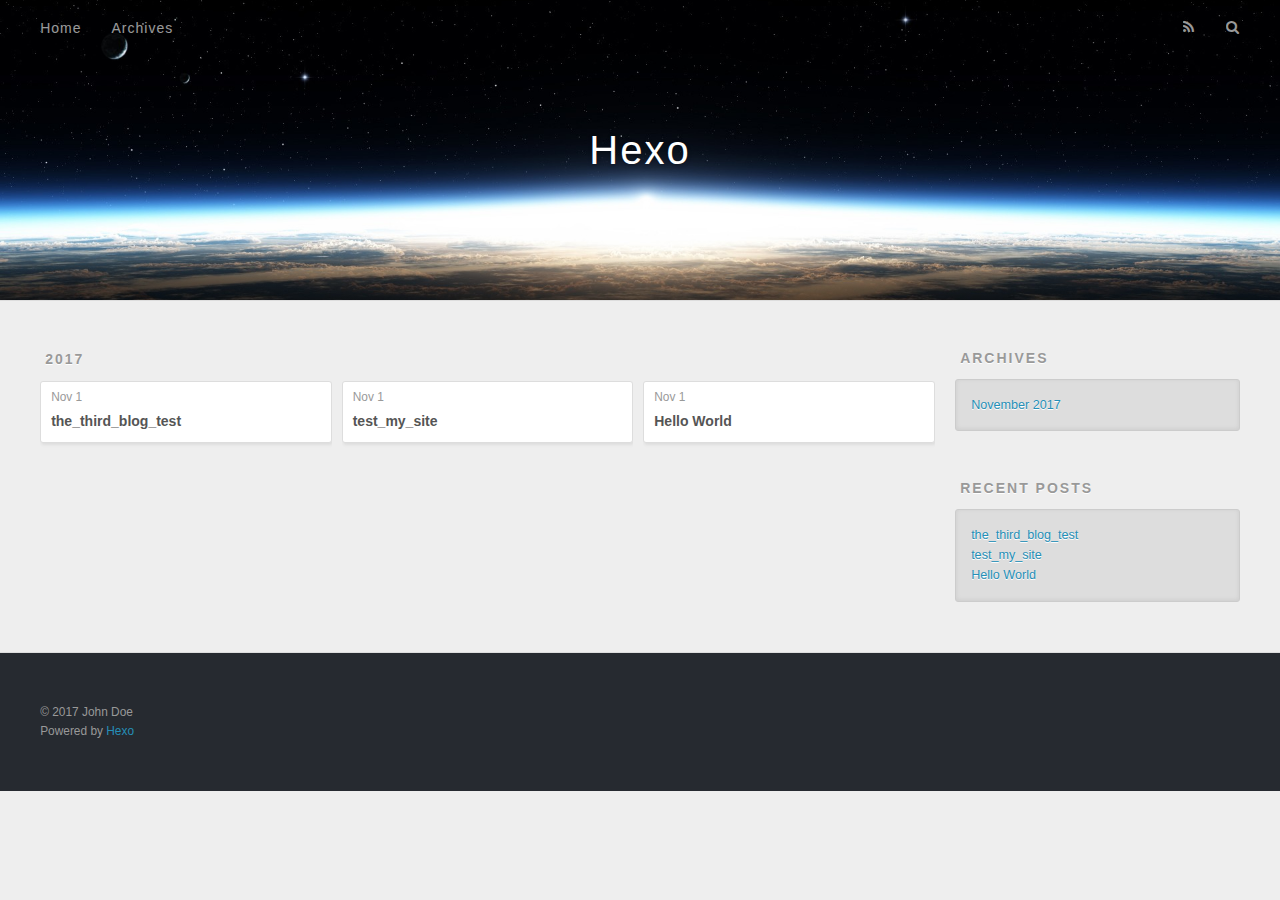
==== archives/index.html @ 4b59a259 "Site updated: 2017-11-01 09:47:25" ====
<!DOCTYPE html>
<html>
<head>
  <meta charset="utf-8">
  
  <title>Archives | Hexo</title>
  <meta name="viewport" content="width=device-width, initial-scale=1, maximum-scale=1">
  <meta property="og:type" content="website">
<meta property="og:title" content="Hexo">
<meta property="og:url" content="http://yoursite.com/archives/index.html">
<meta property="og:site_name" content="Hexo">
<meta name="twitter:card" content="summary">
<meta name="twitter:title" content="Hexo">
  
    <link rel="alternate" href="/atom.xml" title="Hexo" type="application/atom+xml">
  
  
    <link rel="icon" href="/favicon.png">
  
  
    <link href="//fonts.googleapis.com/css?family=Source+Code+Pro" rel="stylesheet" type="text/css">
  
  <link rel="stylesheet" href="/css/style.css">
  

</head>

<body>
  <div id="container">
    <div id="wrap">
      <header id="header">
  <div id="banner"></div>
  <div id="header-outer" class="outer">
    <div id="header-title" class="inner">
      <h1 id="logo-wrap">
        <a href="/" id="logo">Hexo</a>
      </h1>
      
    </div>
    <div id="header-inner" class="inner">
      <nav id="main-nav">
        <a id="main-nav-toggle" class="nav-icon"></a>
        
          <a class="main-nav-link" href="/">Home</a>
        
          <a class="main-nav-link" href="/archives">Archives</a>
        
      </nav>
      <nav id="sub-nav">
        
          <a id="nav-rss-link" class="nav-icon" href="/atom.xml" title="RSS Feed"></a>
        
        <a id="nav-search-btn" class="nav-icon" title="Search"></a>
      </nav>
      <div id="search-form-wrap">
        <form action="//google.com/search" method="get" accept-charset="UTF-8" class="search-form"><input type="search" name="q" class="search-form-input" placeholder="Search"><button type="submit" class="search-form-submit">&#xF002;</button><input type="hidden" name="sitesearch" value="http://yoursite.com"></form>
      </div>
    </div>
  </div>
</header>
      <div class="outer">
        <section id="main">
  
  
    
    
      
      
      <section class="archives-wrap">
        <div class="archive-year-wrap">
          <a href="/archives/2017" class="archive-year">2017</a>
        </div>
        <div class="archives">
    
    <article class="archive-article archive-type-post">
  <div class="archive-article-inner">
    <header class="archive-article-header">
      <a href="/2017/11/01/the-third-blog-test/" class="archive-article-date">
  <time datetime="2017-11-01T13:24:39.000Z" itemprop="datePublished">Nov 1</time>
</a>
      
  
    <h1 itemprop="name">
      <a class="archive-article-title" href="/2017/11/01/the-third-blog-test/">the_third_blog_test</a>
    </h1>
  

    </header>
  </div>
</article>
  
    
    
    <article class="archive-article archive-type-post">
  <div class="archive-article-inner">
    <header class="archive-article-header">
      <a href="/2017/11/01/test-my-site/" class="archive-article-date">
  <time datetime="2017-11-01T13:09:34.000Z" itemprop="datePublished">Nov 1</time>
</a>
      
  
    <h1 itemprop="name">
      <a class="archive-article-title" href="/2017/11/01/test-my-site/">test_my_site</a>
    </h1>
  

    </header>
  </div>
</article>
  
    
    
    <article class="archive-article archive-type-post">
  <div class="archive-article-inner">
    <header class="archive-article-header">
      <a href="/2017/11/01/hello-world/" class="archive-article-date">
  <time datetime="2017-11-01T11:53:43.664Z" itemprop="datePublished">Nov 1</time>
</a>
      
  
    <h1 itemprop="name">
      <a class="archive-article-title" href="/2017/11/01/hello-world/">Hello World</a>
    </h1>
  

    </header>
  </div>
</article>
  
  
    </div></section>
  

</section>
        
          <aside id="sidebar">
  
    

  
    

  
    
  
    
  <div class="widget-wrap">
    <h3 class="widget-title">Archives</h3>
    <div class="widget">
      <ul class="archive-list"><li class="archive-list-item"><a class="archive-list-link" href="/archives/2017/11/">November 2017</a></li></ul>
    </div>
  </div>


  
    
  <div class="widget-wrap">
    <h3 class="widget-title">Recent Posts</h3>
    <div class="widget">
      <ul>
        
          <li>
            <a href="/2017/11/01/the-third-blog-test/">the_third_blog_test</a>
          </li>
        
          <li>
            <a href="/2017/11/01/test-my-site/">test_my_site</a>
          </li>
        
          <li>
            <a href="/2017/11/01/hello-world/">Hello World</a>
          </li>
        
      </ul>
    </div>
  </div>

  
</aside>
        
      </div>
      <footer id="footer">
  
  <div class="outer">
    <div id="footer-info" class="inner">
      &copy; 2017 John Doe<br>
      Powered by <a href="http://hexo.io/" target="_blank">Hexo</a>
    </div>
  </div>
</footer>
    </div>
    <nav id="mobile-nav">
  
    <a href="/" class="mobile-nav-link">Home</a>
  
    <a href="/archives" class="mobile-nav-link">Archives</a>
  
</nav>
    

<script src="//ajax.googleapis.com/ajax/libs/jquery/2.0.3/jquery.min.js"></script>


  <link rel="stylesheet" href="/fancybox/jquery.fancybox.css">
  <script src="/fancybox/jquery.fancybox.pack.js"></script>


<script src="/js/script.js"></script>

  </div>
</body>
</html>
---- css/style.css ----
body {
  width: 100%;
}
body:before,
body:after {
  content: "";
  display: table;
}
body:after {
  clear: both;
}
html,
body,
div,
span,
applet,
object,
iframe,
h1,
h2,
h3,
h4,
h5,
h6,
p,
blockquote,
pre,
a,
abbr,
acronym,
address,
big,
cite,
code,
del,
dfn,
em,
img,
ins,
kbd,
q,
s,
samp,
small,
strike,
strong,
sub,
sup,
tt,
var,
dl,
dt,
dd,
ol,
ul,
li,
fieldset,
form,
label,
legend,
table,
caption,
tbody,
tfoot,
thead,
tr,
th,
td {
  margin: 0;
  padding: 0;
  border: 0;
  outline: 0;
  font-weight: inherit;
  font-style: inherit;
  font-family: inherit;
  font-size: 100%;
  vertical-align: baseline;
}
body {
  line-height: 1;
  color: #000;
  background: #fff;
}
ol,
ul {
  list-style: none;
}
table {
  border-collapse: separate;
  border-spacing: 0;
  vertical-align: middle;
}
caption,
th,
td {
  text-align: left;
  font-weight: normal;
  vertical-align: middle;
}
a img {
  border: none;
}
input,
button {
  margin: 0;
  padding: 0;
}
input::-moz-focus-inner,
button::-moz-focus-inner {
  border: 0;
  padding: 0;
}
@font-face {
  font-family: FontAwesome;
  font-style: normal;
  font-weight: normal;
  src: url("fonts/fontawesome-webfont.eot?v=#4.0.3");
  src: url("fonts/fontawesome-webfont.eot?#iefix&v=#4.0.3") format("embedded-opentype"), url("fonts/fontawesome-webfont.woff?v=#4.0.3") format("woff"), url("fonts/fontawesome-webfont.ttf?v=#4.0.3") format("truetype"), url("fonts/fontawesome-webfont.svg#fontawesomeregular?v=#4.0.3") format("svg");
}
html,
body,
#container {
  height: 100%;
}
body {
  background: #eee;
  font: 14px "Helvetica Neue", Helvetica, Arial, sans-serif;
  -webkit-text-size-adjust: 100%;
}
.outer {
  max-width: 1220px;
  margin: 0 auto;
  padding: 0 20px;
}
.outer:before,
.outer:after {
  content: "";
  display: table;
}
.outer:after {
  clear: both;
}
.inner {
  display: inline;
  float: left;
  width: 98.33333333333333%;
  margin: 0 0.833333333333333%;
}
.left,
.alignleft {
  float: left;
}
.right,
.alignright {
  float: right;
}
.clear {
  clear: both;
}
#container {
  position: relative;
}
.mobile-nav-on {
  overflow: hidden;
}
#wrap {
  height: 100%;
  width: 100%;
  position: absolute;
  top: 0;
  left: 0;
  -webkit-transition: 0.2s ease-out;
  -moz-transition: 0.2s ease-out;
  -ms-transition: 0.2s ease-out;
  transition: 0.2s ease-out;
  z-index: 1;
  background: #eee;
}
.mobile-nav-on #wrap {
  left: 280px;
}
@media screen and (min-width: 768px) {
  #main {
    display: inline;
    float: left;
    width: 73.33333333333333%;
    margin: 0 0.833333333333333%;
  }
}
.article-date,
.article-category-link,
.archive-year,
.widget-title {
  text-decoration: none;
  text-transform: uppercase;
  letter-spacing: 2px;
  color: #999;
  margin-bottom: 1em;
  margin-left: 5px;
  line-height: 1em;
  text-shadow: 0 1px #fff;
  font-weight: bold;
}
.article-inner,
.archive-article-inner {
  background: #fff;
  -webkit-box-shadow: 1px 2px 3px #ddd;
  box-shadow: 1px 2px 3px #ddd;
  border: 1px solid #ddd;
  border-radius: 3px;
}
.article-entry h1,
.widget h1 {
  font-size: 2em;
}
.article-entry h2,
.widget h2 {
  font-size: 1.5em;
}
.article-entry h3,
.widget h3 {
  font-size: 1.3em;
}
.article-entry h4,
.widget h4 {
  font-size: 1.2em;
}
.article-entry h5,
.widget h5 {
  font-size: 1em;
}
.article-entry h6,
.widget h6 {
  font-size: 1em;
  color: #999;
}
.article-entry hr,
.widget hr {
  border: 1px dashed #ddd;
}
.article-entry strong,
.widget strong {
  font-weight: bold;
}
.article-entry em,
.widget em,
.article-entry cite,
.widget cite {
  font-style: italic;
}
.article-entry sup,
.widget sup,
.article-entry sub,
.widget sub {
  font-size: 0.75em;
  line-height: 0;
  position: relative;
  vertical-align: baseline;
}
.article-entry sup,
.widget sup {
  top: -0.5em;
}
.article-entry sub,
.widget sub {
  bottom: -0.2em;
}
.article-entry small,
.widget small {
  font-size: 0.85em;
}
.article-entry acronym,
.widget acronym,
.article-entry abbr,
.widget abbr {
  border-bottom: 1px dotted;
}
.article-entry ul,
.widget ul,
.article-entry ol,
.widget ol,
.article-entry dl,
.widget dl {
  margin: 0 20px;
  line-height: 1.6em;
}
.article-entry ul ul,
.widget ul ul,
.article-entry ol ul,
.widget ol ul,
.article-entry ul ol,
.widget ul ol,
.article-entry ol ol,
.widget ol ol {
  margin-top: 0;
  margin-bottom: 0;
}
.article-entry ul,
.widget ul {
  list-style: disc;
}
.article-entry ol,
.widget ol {
  list-style: decimal;
}
.article-entry dt,
.widget dt {
  font-weight: bold;
}
#header {
  height: 300px;
  position: relative;
  border-bottom: 1px solid #ddd;
}
#header:before,
#header:after {
  content: "";
  position: absolute;
  left: 0;
  right: 0;
  height: 40px;
}
#header:before {
  top: 0;
  background: -webkit-linear-gradient(rgba(0,0,0,0.2), transparent);
  background: -moz-linear-gradient(rgba(0,0,0,0.2), transparent);
  background: -ms-linear-gradient(rgba(0,0,0,0.2), transparent);
  background: linear-gradient(rgba(0,0,0,0.2), transparent);
}
#header:after {
  bottom: 0;
  background: -webkit-linear-gradient(transparent, rgba(0,0,0,0.2));
  background: -moz-linear-gradient(transparent, rgba(0,0,0,0.2));
  background: -ms-linear-gradient(transparent, rgba(0,0,0,0.2));
  background: linear-gradient(transparent, rgba(0,0,0,0.2));
}
#header-outer {
  height: 100%;
  position: relative;
}
#header-inner {
  position: relative;
  overflow: hidden;
}
#banner {
  position: absolute;
  top: 0;
  left: 0;
  width: 100%;
  height: 100%;
  background: url("images/banner.jpg") center #000;
  -webkit-background-size: cover;
  -moz-background-size: cover;
  background-size: cover;
  z-index: -1;
}
#header-title {
  text-align: center;
  height: 40px;
  position: absolute;
  top: 50%;
  left: 0;
  margin-top: -20px;
}
#logo,
#subtitle {
  text-decoration: none;
  color: #fff;
  font-weight: 300;
  text-shadow: 0 1px 4px rgba(0,0,0,0.3);
}
#logo {
  font-size: 40px;
  line-height: 40px;
  letter-spacing: 2px;
}
#subtitle {
  font-size: 16px;
  line-height: 16px;
  letter-spacing: 1px;
}
#subtitle-wrap {
  margin-top: 16px;
}
#main-nav {
  float: left;
  margin-left: -15px;
}
.nav-icon,
.main-nav-link {
  float: left;
  color: #fff;
  opacity: 0.6;
  text-decoration: none;
  text-shadow: 0 1px rgba(0,0,0,0.2);
  -webkit-transition: opacity 0.2s;
  -moz-transition: opacity 0.2s;
  -ms-transition: opacity 0.2s;
  transition: opacity 0.2s;
  display: block;
  padding: 20px 15px;
}
.nav-icon:hover,
.main-nav-link:hover {
  opacity: 1;
}
.nav-icon {
  font-family: FontAwesome;
  text-align: center;
  font-size: 14px;
  width: 14px;
  height: 14px;
  padding: 20px 15px;
  position: relative;
  cursor: pointer;
}
.main-nav-link {
  font-weight: 300;
  letter-spacing: 1px;
}
@media screen and (max-width: 479px) {
  .main-nav-link {
    display: none;
  }
}
#main-nav-toggle {
  display: none;
}
#main-nav-toggle:before {
  content: "\f0c9";
}
@media screen and (max-width: 479px) {
  #main-nav-toggle {
    display: block;
  }
}
#sub-nav {
  float: right;
  margin-right: -15px;
}
#nav-rss-link:before {
  content: "\f09e";
}
#nav-search-btn:before {
  content: "\f002";
}
#search-form-wrap {
  position: absolute;
  top: 15px;
  width: 150px;
  height: 30px;
  right: -150px;
  opacity: 0;
  -webkit-transition: 0.2s ease-out;
  -moz-transition: 0.2s ease-out;
  -ms-transition: 0.2s ease-out;
  transition: 0.2s ease-out;
}
#search-form-wrap.on {
  opacity: 1;
  right: 0;
}
@media screen and (max-width: 479px) {
  #search-form-wrap {
    width: 100%;
    right: -100%;
  }
}
.search-form {
  position: absolute;
  top: 0;
  left: 0;
  right: 0;
  background: #fff;
  padding: 5px 15px;
  border-radius: 15px;
  -webkit-box-shadow: 0 0 10px rgba(0,0,0,0.3);
  box-shadow: 0 0 10px rgba(0,0,0,0.3);
}
.search-form-input {
  border: none;
  background: none;
  color: #555;
  width: 100%;
  font: 13px "Helvetica Neue", Helvetica, Arial, sans-serif;
  outline: none;
}
.search-form-input::-webkit-search-results-decoration,
.search-form-input::-webkit-search-cancel-button {
  -webkit-appearance: none;
}
.search-form-submit {
  position: absolute;
  top: 50%;
  right: 10px;
  margin-top: -7px;
  font: 13px FontAwesome;
  border: none;
  background: none;
  color: #bbb;
  cursor: pointer;
}
.search-form-submit:hover,
.search-form-submit:focus {
  color: #777;
}
.article {
  margin: 50px 0;
}
.article-inner {
  overflow: hidden;
}
.article-meta:before,
.article-meta:after {
  content: "";
  display: table;
}
.article-meta:after {
  clear: both;
}
.article-date {
  float: left;
}
.article-category {
  float: left;
  line-height: 1em;
  color: #ccc;
  text-shadow: 0 1px #fff;
  margin-left: 8px;
}
.article-category:before {
  content: "\2022";
}
.article-category-link {
  margin: 0 12px 1em;
}
.article-header {
  padding: 20px 20px 0;
}
.article-title {
  text-decoration: none;
  font-size: 2em;
  font-weight: bold;
  color: #555;
  line-height: 1.1em;
  -webkit-transition: color 0.2s;
  -moz-transition: color 0.2s;
  -ms-transition: color 0.2s;
  transition: color 0.2s;
}
a.article-title:hover {
  color: #258fb8;
}
.article-entry {
  color: #555;
  padding: 0 20px;
}
.article-entry:before,
.article-entry:after {
  content: "";
  display: table;
}
.article-entry:after {
  clear: both;
}
.article-entry p,
.article-entry table {
  line-height: 1.6em;
  margin: 1.6em 0;
}
.article-entry h1,
.article-entry h2,
.article-entry h3,
.article-entry h4,
.article-entry h5,
.article-entry h6 {
  font-weight: bold;
}
.article-entry h1,
.article-entry h2,
.article-entry h3,
.article-entry h4,
.article-entry h5,
.article-entry h6 {
  line-height: 1.1em;
  margin: 1.1em 0;
}
.article-entry a {
  color: #258fb8;
  text-decoration: none;
}
.article-entry a:hover {
  text-decoration: underline;
}
.article-entry ul,
.article-entry ol,
.article-entry dl {
  margin-top: 1.6em;
  margin-bottom: 1.6em;
}
.article-entry img,
.article-entry video {
  max-width: 100%;
  height: auto;
  display: block;
  margin: auto;
}
.article-entry iframe {
  border: none;
}
.article-entry table {
  width: 100%;
  border-collapse: collapse;
  border-spacing: 0;
}
.article-entry th {
  font-weight: bold;
  border-bottom: 3px solid #ddd;
  padding-bottom: 0.5em;
}
.article-entry td {
  border-bottom: 1px solid #ddd;
  padding: 10px 0;
}
.article-entry blockquote {
  font-family: Georgia, "Times New Roman", serif;
  font-size: 1.4em;
  margin: 1.6em 20px;
  text-align: center;
}
.article-entry blockquote footer {
  font-size: 14px;
  margin: 1.6em 0;
  font-family: "Helvetica Neue", Helvetica, Arial, sans-serif;
}
.article-entry blockquote footer cite:before {
  content: "—";
  padding: 0 0.5em;
}
.article-entry .pullquote {
  text-align: left;
  width: 45%;
  margin: 0;
}
.article-entry .pullquote.left {
  margin-left: 0.5em;
  margin-right: 1em;
}
.article-entry .pullquote.right {
  margin-right: 0.5em;
  margin-left: 1em;
}
.article-entry .caption {
  color: #999;
  display: block;
  font-size: 0.9em;
  margin-top: 0.5em;
  position: relative;
  text-align: center;
}
.article-entry .video-container {
  position: relative;
  padding-top: 56.25%;
  height: 0;
  overflow: hidden;
}
.article-entry .video-container iframe,
.article-entry .video-container object,
.article-entry .video-container embed {
  position: absolute;
  top: 0;
  left: 0;
  width: 100%;
  height: 100%;
  margin-top: 0;
}
.article-more-link a {
  display: inline-block;
  line-height: 1em;
  padding: 6px 15px;
  border-radius: 15px;
  background: #eee;
  color: #999;
  text-shadow: 0 1px #fff;
  text-decoration: none;
}
.article-more-link a:hover {
  background: #258fb8;
  color: #fff;
  text-decoration: none;
  text-shadow: 0 1px #1e7293;
}
.article-footer {
  font-size: 0.85em;
  line-height: 1.6em;
  border-top: 1px solid #ddd;
  padding-top: 1.6em;
  margin: 0 20px 20px;
}
.article-footer:before,
.article-footer:after {
  content: "";
  display: table;
}
.article-footer:after {
  clear: both;
}
.article-footer a {
  color: #999;
  text-decoration: none;
}
.article-footer a:hover {
  color: #555;
}
.article-tag-list-item {
  float: left;
  margin-right: 10px;
}
.article-tag-list-link:before {
  content: "#";
}
.article-comment-link {
  float: right;
}
.article-comment-link:before {
  content: "\f075";
  font-family: FontAwesome;
  padding-right: 8px;
}
.article-share-link {
  cursor: pointer;
  float: right;
  margin-left: 20px;
}
.article-share-link:before {
  content: "\f064";
  font-family: FontAwesome;
  padding-right: 6px;
}
#article-nav {
  position: relative;
}
#article-nav:before,
#article-nav:after {
  content: "";
  display: table;
}
#article-nav:after {
  clear: both;
}
@media screen and (min-width: 768px) {
  #article-nav {
    margin: 50px 0;
  }
  #article-nav:before {
    width: 8px;
    height: 8px;
    position: absolute;
    top: 50%;
    left: 50%;
    margin-top: -4px;
    margin-left: -4px;
    content: "";
    border-radius: 50%;
    background: #ddd;
    -webkit-box-shadow: 0 1px 2px #fff;
    box-shadow: 0 1px 2px #fff;
  }
}
.article-nav-link-wrap {
  text-decoration: none;
  text-shadow: 0 1px #fff;
  color: #999;
  -webkit-box-sizing: border-box;
  -moz-box-sizing: border-box;
  box-sizing: border-box;
  margin-top: 50px;
  text-align: center;
  display: block;
}
.article-nav-link-wrap:hover {
  color: #555;
}
@media screen and (min-width: 768px) {
  .article-nav-link-wrap {
    width: 50%;
    margin-top: 0;
  }
}
@media screen and (min-width: 768px) {
  #article-nav-newer {
    float: left;
    text-align: right;
    padding-right: 20px;
  }
}
@media screen and (min-width: 768px) {
  #article-nav-older {
    float: right;
    text-align: left;
    padding-left: 20px;
  }
}
.article-nav-caption {
  text-transform: uppercase;
  letter-spacing: 2px;
  color: #ddd;
  line-height: 1em;
  font-weight: bold;
}
#article-nav-newer .article-nav-caption {
  margin-right: -2px;
}
.article-nav-title {
  font-size: 0.85em;
  line-height: 1.6em;
  margin-top: 0.5em;
}
.article-share-box {
  position: absolute;
  display: none;
  background: #fff;
  -webkit-box-shadow: 1px 2px 10px rgba(0,0,0,0.2);
  box-shadow: 1px 2px 10px rgba(0,0,0,0.2);
  border-radius: 3px;
  margin-left: -145px;
  overflow: hidden;
  z-index: 1;
}
.article-share-box.on {
  display: block;
}
.article-share-input {
  width: 100%;
  background: none;
  -webkit-box-sizing: border-box;
  -moz-box-sizing: border-box;
  box-sizing: border-box;
  font: 14px "Helvetica Neue", Helvetica, Arial, sans-serif;
  padding: 0 15px;
  color: #555;
  outline: none;
  border: 1px solid #ddd;
  border-radius: 3px 3px 0 0;
  height: 36px;
  line-height: 36px;
}
.article-share-links {
  background: #eee;
}
.article-share-links:before,
.article-share-links:after {
  content: "";
  display: table;
}
.article-share-links:after {
  clear: both;
}
.article-share-twitter,
.article-share-facebook,
.article-share-pinterest,
.article-share-google {
  width: 50px;
  height: 36px;
  display: block;
  float: left;
  position: relative;
  color: #999;
  text-shadow: 0 1px #fff;
}
.article-share-twitter:before,
.article-share-facebook:before,
.article-share-pinterest:before,
.article-share-google:before {
  font-size: 20px;
  font-family: FontAwesome;
  width: 20px;
  height: 20px;
  position: absolute;
  top: 50%;
  left: 50%;
  margin-top: -10px;
  margin-left: -10px;
  text-align: center;
}
.article-share-twitter:hover,
.article-share-facebook:hover,
.article-share-pinterest:hover,
.article-share-google:hover {
  color: #fff;
}
.article-share-twitter:before {
  content: "\f099";
}
.article-share-twitter:hover {
  background: #00aced;
  text-shadow: 0 1px #008abe;
}
.article-share-facebook:before {
  content: "\f09a";
}
.article-share-facebook:hover {
  background: #3b5998;
  text-shadow: 0 1px #2f477a;
}
.article-share-pinterest:before {
  content: "\f0d2";
}
.article-share-pinterest:hover {
  background: #cb2027;
  text-shadow: 0 1px #a21a1f;
}
.article-share-google:before {
  content: "\f0d5";
}
.article-share-google:hover {
  background: #dd4b39;
  text-shadow: 0 1px #be3221;
}
.article-gallery {
  background: #000;
  position: relative;
}
.article-gallery-photos {
  position: relative;
  overflow: hidden;
}
.article-gallery-img {
  display: none;
  max-width: 100%;
}
.article-gallery-img:first-child {
  display: block;
}
.article-gallery-img.loaded {
  position: absolute;
  display: block;
}
.article-gallery-img img {
  display: block;
  max-width: 100%;
  margin: 0 auto;
}
#comments {
  background: #fff;
  -webkit-box-shadow: 1px 2px 3px #ddd;
  box-shadow: 1px 2px 3px #ddd;
  padding: 20px;
  border: 1px solid #ddd;
  border-radius: 3px;
  margin: 50px 0;
}
#comments a {
  color: #258fb8;
}
.archives-wrap {
  margin: 50px 0;
}
.archives:before,
.archives:after {
  content: "";
  display: table;
}
.archives:after {
  clear: both;
}
.archive-year-wrap {
  margin-bottom: 1em;
}
.archives {
  -webkit-column-gap: 10px;
  -moz-column-gap: 10px;
  column-gap: 10px;
}
@media screen and (min-width: 480px) and (max-width: 767px) {
  .archives {
    -webkit-column-count: 2;
    -moz-column-count: 2;
    column-count: 2;
  }
}
@media screen and (min-width: 768px) {
  .archives {
    -webkit-column-count: 3;
    -moz-column-count: 3;
    column-count: 3;
  }
}
.archive-article {
  -webkit-column-break-inside: avoid;
  page-break-inside: avoid;
  overflow: hidden;
  break-inside: avoid-column;
}
.archive-article-inner {
  padding: 10px;
  margin-bottom: 15px;
}
.archive-article-title {
  text-decoration: none;
  font-weight: bold;
  color: #555;
  -webkit-transition: color 0.2s;
  -moz-transition: color 0.2s;
  -ms-transition: color 0.2s;
  transition: color 0.2s;
  line-height: 1.6em;
}
.archive-article-title:hover {
  color: #258fb8;
}
.archive-article-footer {
  margin-top: 1em;
}
.archive-article-date {
  color: #999;
  text-decoration: none;
  font-size: 0.85em;
  line-height: 1em;
  margin-bottom: 0.5em;
  display: block;
}
#page-nav {
  margin: 50px auto;
  background: #fff;
  -webkit-box-shadow: 1px 2px 3px #ddd;
  box-shadow: 1px 2px 3px #ddd;
  border: 1px solid #ddd;
  border-radius: 3px;
  text-align: center;
  color: #999;
  overflow: hidden;
}
#page-nav:before,
#page-nav:after {
  content: "";
  display: table;
}
#page-nav:after {
  clear: both;
}
#page-nav a,
#page-nav span {
  padding: 10px 20px;
  line-height: 1;
  height: 2ex;
}
#page-nav a {
  color: #999;
  text-decoration: none;
}
#page-nav a:hover {
  background: #999;
  color: #fff;
}
#page-nav .prev {
  float: left;
}
#page-nav .next {
  float: right;
}
#page-nav .page-number {
  display: inline-block;
}
@media screen and (max-width: 479px) {
  #page-nav .page-number {
    display: none;
  }
}
#page-nav .current {
  color: #555;
  font-weight: bold;
}
#page-nav .space {
  color: #ddd;
}
#footer {
  background: #262a30;
  padding: 50px 0;
  border-top: 1px solid #ddd;
  color: #999;
}
#footer a {
  color: #258fb8;
  text-decoration: none;
}
#footer a:hover {
  text-decoration: underline;
}
#footer-info {
  line-height: 1.6em;
  font-size: 0.85em;
}
.article-entry pre,
.article-entry .highlight {
  background: #2d2d2d;
  margin: 0 -20px;
  padding: 15px 20px;
  border-style: solid;
  border-color: #ddd;
  border-width: 1px 0;
  overflow: auto;
  color: #ccc;
  line-height: 22.400000000000002px;
}
.article-entry .highlight .gutter pre,
.article-entry .gist .gist-file .gist-data .line-numbers {
  color: #666;
  font-size: 0.85em;
}
.article-entry pre,
.article-entry code {
  font-family: "Source Code Pro", Consolas, Monaco, Menlo, Consolas, monospace;
}
.article-entry code {
  background: #eee;
  text-shadow: 0 1px #fff;
  padding: 0 0.3em;
}
.article-entry pre code {
  background: none;
  text-shadow: none;
  padding: 0;
}
.article-entry .highlight pre {
  border: none;
  margin: 0;
  padding: 0;
}
.article-entry .highlight table {
  margin: 0;
  width: auto;
}
.article-entry .highlight td {
  border: none;
  padding: 0;
}
.article-entry .highlight figcaption {
  font-size: 0.85em;
  color: #999;
  line-height: 1em;
  margin-bottom: 1em;
}
.article-entry .highlight figcaption:before,
.article-entry .highlight figcaption:after {
  content: "";
  display: table;
}
.article-entry .highlight figcaption:after {
  clear: both;
}
.article-entry .highlight figcaption a {
  float: right;
}
.article-entry .highlight .gutter pre {
  text-align: right;
  padding-right: 20px;
}
.article-entry .highlight .line {
  height: 22.400000000000002px;
}
.article-entry .highlight .line.marked {
  background: #515151;
}
.article-entry .gist {
  margin: 0 -20px;
  border-style: solid;
  border-color: #ddd;
  border-width: 1px 0;
  background: #2d2d2d;
  padding: 15px 20px 15px 0;
}
.article-entry .gist .gist-file {
  border: none;
  font-family: "Source Code Pro", Consolas, Monaco, Menlo, Consolas, monospace;
  margin: 0;
}
.article-entry .gist .gist-file .gist-data {
  background: none;
  border: none;
}
.article-entry .gist .gist-file .gist-data .line-numbers {
  background: none;
  border: none;
  padding: 0 20px 0 0;
}
.article-entry .gist .gist-file .gist-data .line-data {
  padding: 0 !important;
}
.article-entry .gist .gist-file .highlight {
  margin: 0;
  padding: 0;
  border: none;
}
.article-entry .gist .gist-file .gist-meta {
  background: #2d2d2d;
  color: #999;
  font: 0.85em "Helvetica Neue", Helvetica, Arial, sans-serif;
  text-shadow: 0 0;
  padding: 0;
  margin-top: 1em;
  margin-left: 20px;
}
.article-entry .gist .gist-file .gist-meta a {
  color: #258fb8;
  font-weight: normal;
}
.article-entry .gist .gist-file .gist-meta a:hover {
  text-decoration: underline;
}
pre .comment,
pre .title {
  color: #999;
}
pre .variable,
pre .attribute,
pre .tag,
pre .regexp,
pre .ruby .constant,
pre .xml .tag .title,
pre .xml .pi,
pre .xml .doctype,
pre .html .doctype,
pre .css .id,
pre .css .class,
pre .css .pseudo {
  color: #f2777a;
}
pre .number,
pre .preprocessor,
pre .built_in,
pre .literal,
pre .params,
pre .constant {
  color: #f99157;
}
pre .class,
pre .ruby .class .title,
pre .css .rules .attribute {
  color: #9c9;
}
pre .string,
pre .value,
pre .inheritance,
pre .header,
pre .ruby .symbol,
pre .xml .cdata {
  color: #9c9;
}
pre .css .hexcolor {
  color: #6cc;
}
pre .function,
pre .python .decorator,
pre .python .title,
pre .ruby .function .title,
pre .ruby .title .keyword,
pre .perl .sub,
pre .javascript .title,
pre .coffeescript .title {
  color: #69c;
}
pre .keyword,
pre .javascript .function {
  color: #c9c;
}
@media screen and (max-width: 479px) {
  #mobile-nav {
    position: absolute;
    top: 0;
    left: 0;
    width: 280px;
    height: 100%;
    background: #191919;
    border-right: 1px solid #fff;
  }
}
@media screen and (max-width: 479px) {
  .mobile-nav-link {
    display: block;
    color: #999;
    text-decoration: none;
    padding: 15px 20px;
    font-weight: bold;
  }
  .mobile-nav-link:hover {
    color: #fff;
  }
}
@media screen and (min-width: 768px) {
  #sidebar {
    display: inline;
    float: left;
    width: 23.333333333333332%;
    margin: 0 0.833333333333333%;
  }
}
.widget-wrap {
  margin: 50px 0;
}
.widget {
  color: #777;
  text-shadow: 0 1px #fff;
  background: #ddd;
  -webkit-box-shadow: 0 -1px 4px #ccc inset;
  box-shadow: 0 -1px 4px #ccc inset;
  border: 1px solid #ccc;
  padding: 15px;
  border-radius: 3px;
}
.widget a {
  color: #258fb8;
  text-decoration: none;
}
.widget a:hover {
  text-decoration: underline;
}
.widget ul ul,
.widget ol ul,
.widget dl ul,
.widget ul ol,
.widget ol ol,
.widget dl ol,
.widget ul dl,
.widget ol dl,
.widget dl dl {
  margin-left: 15px;
  list-style: disc;
}
.widget {
  line-height: 1.6em;
  word-wrap: break-word;
  font-size: 0.9em;
}
.widget ul,
.widget ol {
  list-style: none;
  margin: 0;
}
.widget ul ul,
.widget ol ul,
.widget ul ol,
.widget ol ol {
  margin: 0 20px;
}
.widget ul ul,
.widget ol ul {
  list-style: disc;
}
.widget ul ol,
.widget ol ol {
  list-style: decimal;
}
.category-list-count,
.tag-list-count,
.archive-list-count {
  padding-left: 5px;
  color: #999;
  font-size: 0.85em;
}
.category-list-count:before,
.tag-list-count:before,
.archive-list-count:before {
  content: "(";
}
.category-list-count:after,
.tag-list-count:after,
.archive-list-count:after {
  content: ")";
}
.tagcloud a {
  margin-right: 5px;
  display: inline-block;
}
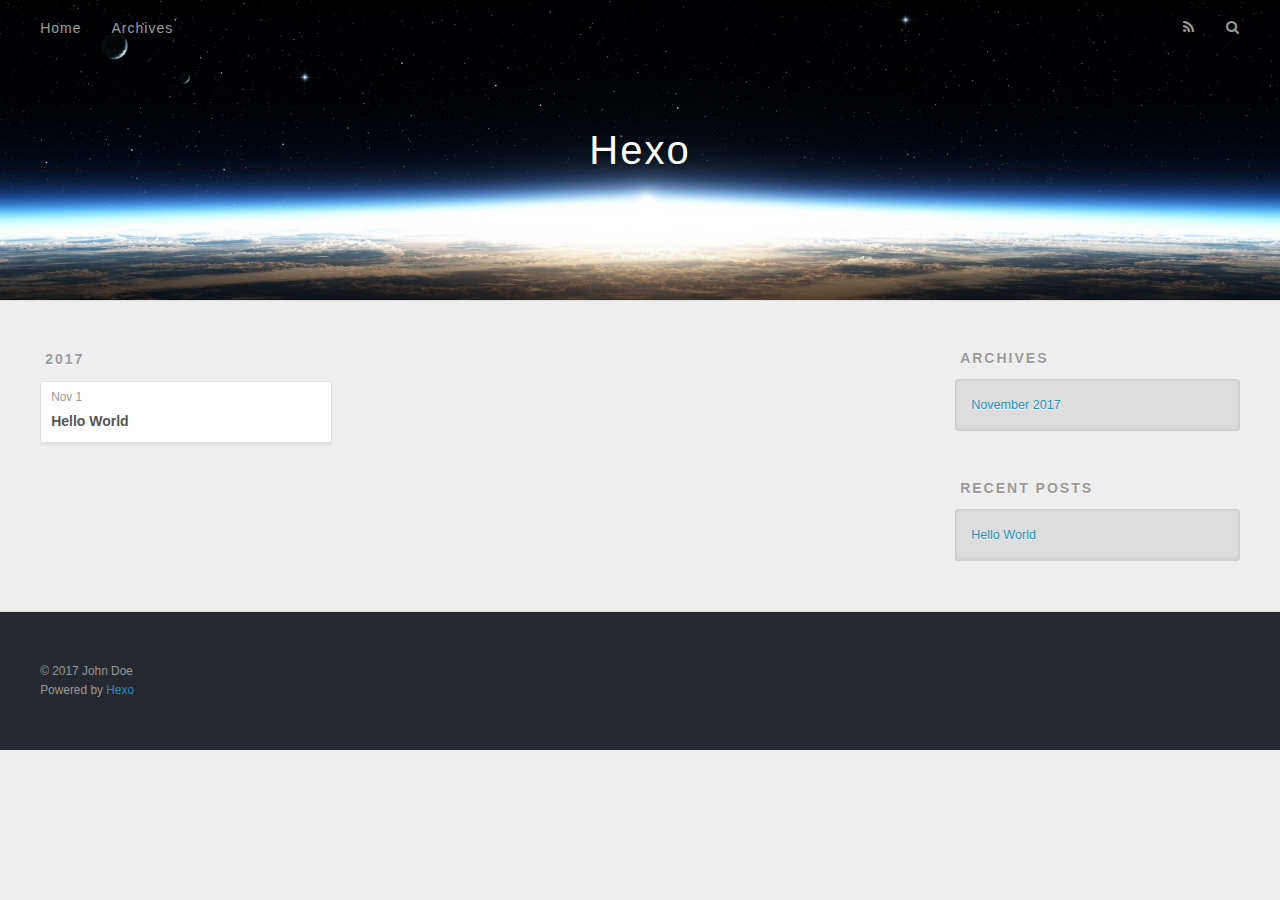
==== commit caedad5a: "Site updated: 2017-11-02 00:55:34" ====
--- a/archives/index.html
+++ b/archives/index.html
@@ -75,44 +75,6 @@
     <article class="archive-article archive-type-post">
   <div class="archive-article-inner">
     <header class="archive-article-header">
-      <a href="/2017/11/01/the-third-blog-test/" class="archive-article-date">
-  <time datetime="2017-11-01T13:24:39.000Z" itemprop="datePublished">Nov 1</time>
-</a>
-      
-  
-    <h1 itemprop="name">
-      <a class="archive-article-title" href="/2017/11/01/the-third-blog-test/">the_third_blog_test</a>
-    </h1>
-  
-
-    </header>
-  </div>
-</article>
-  
-    
-    
-    <article class="archive-article archive-type-post">
-  <div class="archive-article-inner">
-    <header class="archive-article-header">
-      <a href="/2017/11/01/test-my-site/" class="archive-article-date">
-  <time datetime="2017-11-01T13:09:34.000Z" itemprop="datePublished">Nov 1</time>
-</a>
-      
-  
-    <h1 itemprop="name">
-      <a class="archive-article-title" href="/2017/11/01/test-my-site/">test_my_site</a>
-    </h1>
-  
-
-    </header>
-  </div>
-</article>
-  
-    
-    
-    <article class="archive-article archive-type-post">
-  <div class="archive-article-inner">
-    <header class="archive-article-header">
       <a href="/2017/11/01/hello-world/" class="archive-article-date">
   <time datetime="2017-11-01T11:53:43.664Z" itemprop="datePublished">Nov 1</time>
 </a>
@@ -160,14 +122,6 @@
       <ul>
         
           <li>
-            <a href="/2017/11/01/the-third-blog-test/">the_third_blog_test</a>
-          </li>
-        
-          <li>
-            <a href="/2017/11/01/test-my-site/">test_my_site</a>
-          </li>
-        
-          <li>
             <a href="/2017/11/01/hello-world/">Hello World</a>
           </li>
         
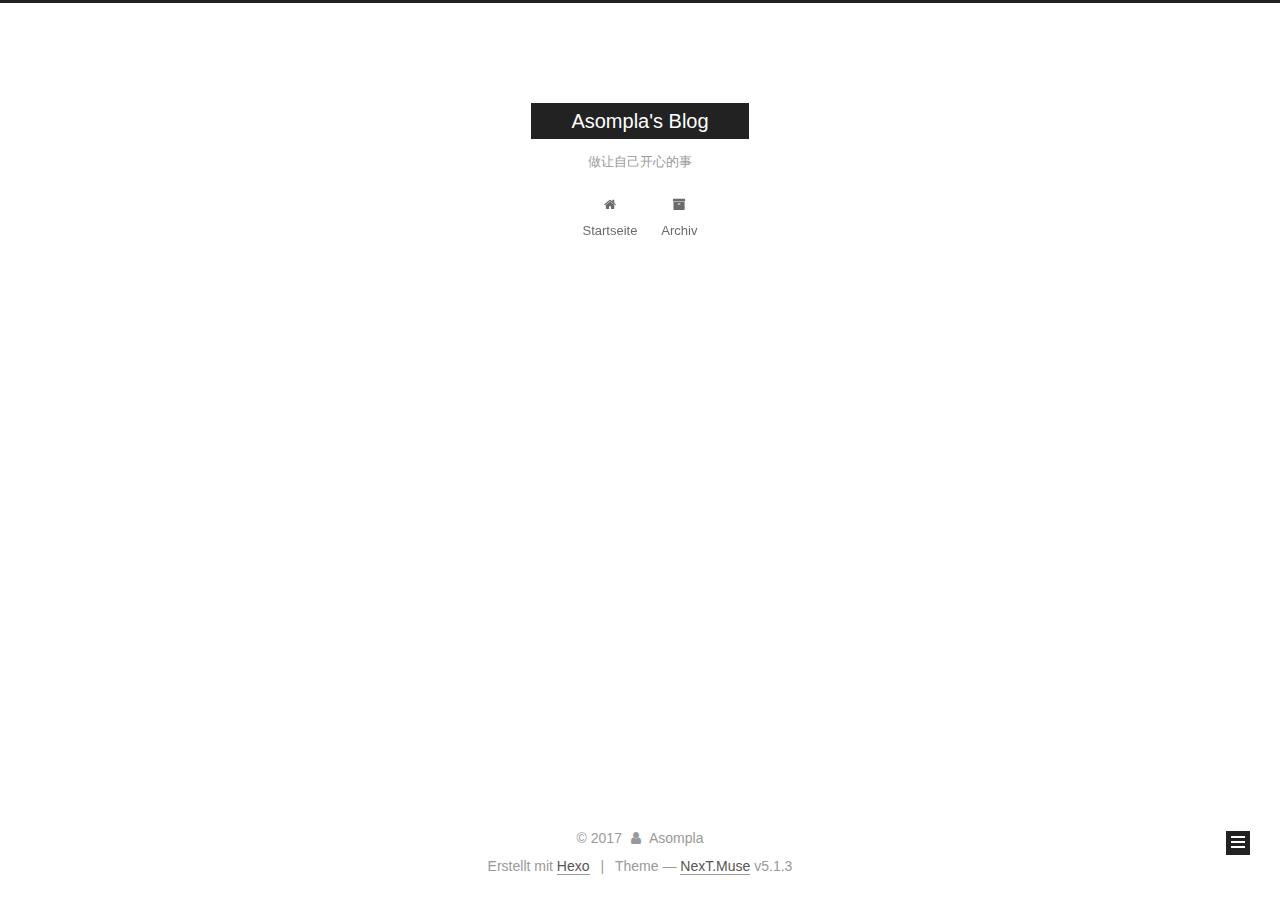
==== commit 62350801: "Site updated: 2017-11-03 04:14:23" ====
--- a/archives/index.html
+++ b/archives/index.html
@@ -1,166 +1,609 @@
 <!DOCTYPE html>
-<html>
+
+
+
+  
+
+
+<html class="theme-next muse use-motion" lang="UTF-8">
 <head>
-  <meta charset="utf-8">
-  
-  <title>Archives | Hexo</title>
-  <meta name="viewport" content="width=device-width, initial-scale=1, maximum-scale=1">
-  <meta property="og:type" content="website">
-<meta property="og:title" content="Hexo">
+  <meta charset="UTF-8"/>
+<meta http-equiv="X-UA-Compatible" content="IE=edge" />
+<meta name="viewport" content="width=device-width, initial-scale=1, maximum-scale=1"/>
+<meta name="theme-color" content="#222">
+
+
+
+
+
+
+
+
+
+<meta http-equiv="Cache-Control" content="no-transform" />
+<meta http-equiv="Cache-Control" content="no-siteapp" />
+
+
+
+
+
+
+
+
+
+
+
+
+
+
+
+
+  
+  
+  <link href="/lib/fancybox/source/jquery.fancybox.css?v=2.1.5" rel="stylesheet" type="text/css" />
+
+
+
+
+
+
+
+<link href="/lib/font-awesome/css/font-awesome.min.css?v=4.6.2" rel="stylesheet" type="text/css" />
+
+<link href="/css/main.css?v=5.1.3" rel="stylesheet" type="text/css" />
+
+
+  <link rel="apple-touch-icon" sizes="180x180" href="/images/apple-touch-icon.png?v=5.1.3">
+
+
+  <link rel="icon" type="image/png" sizes="32x32" href="/images/favicon-32x32.png?v=5.1.3">
+
+
+  <link rel="icon" type="image/png" sizes="16x16" href="/images/favicon-16x16.png?v=5.1.3">
+
+
+  <link rel="mask-icon" href="/images/logo.svg?v=5.1.3" color="#222">
+
+
+
+
+
+  <meta name="keywords" content="Hexo, NexT" />
+
+
+
+
+
+
+
+
+
+
+<meta name="description" content="这是一个利用Hexo搭建的博客">
+<meta property="og:type" content="website">
+<meta property="og:title" content="Asompla&#39;s Blog">
 <meta property="og:url" content="http://yoursite.com/archives/index.html">
-<meta property="og:site_name" content="Hexo">
+<meta property="og:site_name" content="Asompla&#39;s Blog">
+<meta property="og:description" content="这是一个利用Hexo搭建的博客">
+<meta property="og:locale" content="UTF-8">
 <meta name="twitter:card" content="summary">
-<meta name="twitter:title" content="Hexo">
-  
-    <link rel="alternate" href="/atom.xml" title="Hexo" type="application/atom+xml">
-  
-  
-    <link rel="icon" href="/favicon.png">
-  
-  
-    <link href="//fonts.googleapis.com/css?family=Source+Code+Pro" rel="stylesheet" type="text/css">
-  
-  <link rel="stylesheet" href="/css/style.css">
-  
+<meta name="twitter:title" content="Asompla&#39;s Blog">
+<meta name="twitter:description" content="这是一个利用Hexo搭建的博客">
+
+
+
+<script type="text/javascript" id="hexo.configurations">
+  var NexT = window.NexT || {};
+  var CONFIG = {
+    root: '/',
+    scheme: 'Muse',
+    version: '5.1.3',
+    sidebar: {"position":"left","display":"post","offset":12,"b2t":false,"scrollpercent":false,"onmobile":false},
+    fancybox: true,
+    tabs: true,
+    motion: {"enable":true,"async":false,"transition":{"post_block":"fadeIn","post_header":"slideDownIn","post_body":"slideDownIn","coll_header":"slideLeftIn","sidebar":"slideUpIn"}},
+    duoshuo: {
+      userId: '0',
+      author: 'Author'
+    },
+    algolia: {
+      applicationID: '',
+      apiKey: '',
+      indexName: '',
+      hits: {"per_page":10},
+      labels: {"input_placeholder":"Search for Posts","hits_empty":"We didn't find any results for the search: ${query}","hits_stats":"${hits} results found in ${time} ms"}
+    }
+  };
+</script>
+
+
+
+  <link rel="canonical" href="http://yoursite.com/archives/"/>
+
+
+
+
+
+  <title>Archiv | Asompla's Blog</title>
+  
+
+
+
+
+
+
+
 
 </head>
 
-<body>
-  <div id="container">
-    <div id="wrap">
-      <header id="header">
-  <div id="banner"></div>
-  <div id="header-outer" class="outer">
-    <div id="header-title" class="inner">
-      <h1 id="logo-wrap">
-        <a href="/" id="logo">Hexo</a>
-      </h1>
-      
+<body itemscope itemtype="http://schema.org/WebPage" lang="UTF-8">
+
+  
+  
+    
+  
+
+  <div class="container sidebar-position-left page-archive">
+    <div class="headband"></div>
+
+    <header id="header" class="header" itemscope itemtype="http://schema.org/WPHeader">
+      <div class="header-inner"><div class="site-brand-wrapper">
+  <div class="site-meta ">
+    
+
+    <div class="custom-logo-site-title">
+      <a href="/"  class="brand" rel="start">
+        <span class="logo-line-before"><i></i></span>
+        <span class="site-title">Asompla's Blog</span>
+        <span class="logo-line-after"><i></i></span>
+      </a>
     </div>
-    <div id="header-inner" class="inner">
-      <nav id="main-nav">
-        <a id="main-nav-toggle" class="nav-icon"></a>
-        
-          <a class="main-nav-link" href="/">Home</a>
-        
-          <a class="main-nav-link" href="/archives">Archives</a>
-        
-      </nav>
-      <nav id="sub-nav">
-        
-          <a id="nav-rss-link" class="nav-icon" href="/atom.xml" title="RSS Feed"></a>
-        
-        <a id="nav-search-btn" class="nav-icon" title="Search"></a>
-      </nav>
-      <div id="search-form-wrap">
-        <form action="//google.com/search" method="get" accept-charset="UTF-8" class="search-form"><input type="search" name="q" class="search-form-input" placeholder="Search"><button type="submit" class="search-form-submit">&#xF002;</button><input type="hidden" name="sitesearch" value="http://yoursite.com"></form>
+      
+        <p class="site-subtitle">做让自己开心的事</p>
+      
+  </div>
+
+  <div class="site-nav-toggle">
+    <button>
+      <span class="btn-bar"></span>
+      <span class="btn-bar"></span>
+      <span class="btn-bar"></span>
+    </button>
+  </div>
+</div>
+
+<nav class="site-nav">
+  
+
+  
+    <ul id="menu" class="menu">
+      
+        
+        <li class="menu-item menu-item-home">
+          <a href="/" rel="section">
+            
+              <i class="menu-item-icon fa fa-fw fa-home"></i> <br />
+            
+            Startseite
+          </a>
+        </li>
+      
+        
+        <li class="menu-item menu-item-archives">
+          <a href="/archives/" rel="section">
+            
+              <i class="menu-item-icon fa fa-fw fa-archive"></i> <br />
+            
+            Archiv
+          </a>
+        </li>
+      
+
+      
+    </ul>
+  
+
+  
+</nav>
+
+
+
+ </div>
+    </header>
+
+    <main id="main" class="main">
+      <div class="main-inner">
+        <div class="content-wrap">
+          <div id="content" class="content">
+            
+
+  
+  
+  
+  <div class="post-block archive">
+    <div id="posts" class="posts-collapse">
+      <span class="archive-move-on"></span>
+
+      <span class="archive-page-counter">
+        
+        
+        
+          
+        
+        Öhm..! Insgesamt 3 Artikel. Bleib dran.
+      </span>
+
+      
+
+        
+        
+        
+
+        
+          
+          <div class="collection-title">
+            <h1 class="archive-year" id="archive-year-2017">2017</h1>
+          </div>
+        
+        
+
+        
+
+  <article class="post post-type-normal" itemscope itemtype="http://schema.org/Article">
+    <header class="post-header">
+
+      <h2 class="post-title">
+        
+            <a class="post-title-link" href="/2017/11/02/导航页面/" itemprop="url">
+              
+                <span itemprop="name">导航页面</span>
+              
+            </a>
+        
+      </h2>
+
+      <div class="post-meta">
+        <time class="post-time" itemprop="dateCreated"
+              datetime="2017-11-03T03:16:15+08:00"
+              content="2017-11-03" >
+          11-03
+        </time>
       </div>
+
+    </header>
+  </article>
+
+
+
+      
+
+        
+        
+        
+
+        
+        
+
+        
+
+  <article class="post post-type-normal" itemscope itemtype="http://schema.org/Article">
+    <header class="post-header">
+
+      <h2 class="post-title">
+        
+            <a class="post-title-link" href="/2017/11/02/我的博客测试/" itemprop="url">
+              
+                <span itemprop="name">我的博客测试</span>
+              
+            </a>
+        
+      </h2>
+
+      <div class="post-meta">
+        <time class="post-time" itemprop="dateCreated"
+              datetime="2017-11-03T03:05:14+08:00"
+              content="2017-11-03" >
+          11-03
+        </time>
+      </div>
+
+    </header>
+  </article>
+
+
+
+      
+
+        
+        
+        
+
+        
+        
+
+        
+
+  <article class="post post-type-normal" itemscope itemtype="http://schema.org/Article">
+    <header class="post-header">
+
+      <h2 class="post-title">
+        
+            <a class="post-title-link" href="/2017/11/01/hello-world/" itemprop="url">
+              
+                <span itemprop="name">Hello World</span>
+              
+            </a>
+        
+      </h2>
+
+      <div class="post-meta">
+        <time class="post-time" itemprop="dateCreated"
+              datetime="2017-11-01T19:53:43+08:00"
+              content="2017-11-01" >
+          11-01
+        </time>
+      </div>
+
+    </header>
+  </article>
+
+
+
+      
+
     </div>
   </div>
-</header>
-      <div class="outer">
-        <section id="main">
-  
-  
-    
-    
-      
-      
-      <section class="archives-wrap">
-        <div class="archive-year-wrap">
-          <a href="/archives/2017" class="archive-year">2017</a>
+  
+  
+  
+
+  
+
+
+
+          </div>
+          
+
+
+          
+
         </div>
-        <div class="archives">
-    
-    <article class="archive-article archive-type-post">
-  <div class="archive-article-inner">
-    <header class="archive-article-header">
-      <a href="/2017/11/01/hello-world/" class="archive-article-date">
-  <time datetime="2017-11-01T11:53:43.664Z" itemprop="datePublished">Nov 1</time>
-</a>
-      
-  
-    <h1 itemprop="name">
-      <a class="archive-article-title" href="/2017/11/01/hello-world/">Hello World</a>
-    </h1>
-  
-
-    </header>
-  </div>
-</article>
-  
-  
-    </div></section>
-  
-
-</section>
-        
-          <aside id="sidebar">
-  
-    
-
-  
-    
-
-  
-    
-  
-    
-  <div class="widget-wrap">
-    <h3 class="widget-title">Archives</h3>
-    <div class="widget">
-      <ul class="archive-list"><li class="archive-list-item"><a class="archive-list-link" href="/archives/2017/11/">November 2017</a></li></ul>
+        
+          
+  
+  <div class="sidebar-toggle">
+    <div class="sidebar-toggle-line-wrap">
+      <span class="sidebar-toggle-line sidebar-toggle-line-first"></span>
+      <span class="sidebar-toggle-line sidebar-toggle-line-middle"></span>
+      <span class="sidebar-toggle-line sidebar-toggle-line-last"></span>
     </div>
   </div>
 
-
-  
+  <aside id="sidebar" class="sidebar">
     
-  <div class="widget-wrap">
-    <h3 class="widget-title">Recent Posts</h3>
-    <div class="widget">
-      <ul>
-        
-          <li>
-            <a href="/2017/11/01/hello-world/">Hello World</a>
-          </li>
-        
-      </ul>
+    <div class="sidebar-inner">
+
+      
+
+      
+
+      <section class="site-overview-wrap sidebar-panel sidebar-panel-active">
+        <div class="site-overview">
+          <div class="site-author motion-element" itemprop="author" itemscope itemtype="http://schema.org/Person">
+            
+              <p class="site-author-name" itemprop="name">Asompla</p>
+              <p class="site-description motion-element" itemprop="description">这是一个利用Hexo搭建的博客</p>
+          </div>
+
+          <nav class="site-state motion-element">
+
+            
+              <div class="site-state-item site-state-posts">
+              
+                <a href="/archives/">
+              
+                  <span class="site-state-item-count">3</span>
+                  <span class="site-state-item-name">Artikel</span>
+                </a>
+              </div>
+            
+
+            
+
+            
+
+          </nav>
+
+          
+
+          <div class="links-of-author motion-element">
+            
+          </div>
+
+          
+          
+
+          
+          
+
+          
+
+        </div>
+      </section>
+
+      
+
+      
+
     </div>
+  </aside>
+
+
+        
+      </div>
+    </main>
+
+    <footer id="footer" class="footer">
+      <div class="footer-inner">
+        <div class="copyright">&copy; <span itemprop="copyrightYear">2017</span>
+  <span class="with-love">
+    <i class="fa fa-user"></i>
+  </span>
+  <span class="author" itemprop="copyrightHolder">Asompla</span>
+
+  
+</div>
+
+
+  <div class="powered-by">Erstellt mit  <a class="theme-link" target="_blank" href="https://hexo.io">Hexo</a></div>
+
+
+
+  <span class="post-meta-divider">|</span>
+
+
+
+  <div class="theme-info">Theme &mdash; <a class="theme-link" target="_blank" href="https://github.com/iissnan/hexo-theme-next">NexT.Muse</a> v5.1.3</div>
+
+
+
+
+        
+
+
+
+
+
+
+
+        
+      </div>
+    </footer>
+
+    
+      <div class="back-to-top">
+        <i class="fa fa-arrow-up"></i>
+        
+      </div>
+    
+
   </div>
 
   
-</aside>
-        
-      </div>
-      <footer id="footer">
-  
-  <div class="outer">
-    <div id="footer-info" class="inner">
-      &copy; 2017 John Doe<br>
-      Powered by <a href="http://hexo.io/" target="_blank">Hexo</a>
-    </div>
-  </div>
-</footer>
-    </div>
-    <nav id="mobile-nav">
-  
-    <a href="/" class="mobile-nav-link">Home</a>
-  
-    <a href="/archives" class="mobile-nav-link">Archives</a>
-  
-</nav>
-    
-
-<script src="//ajax.googleapis.com/ajax/libs/jquery/2.0.3/jquery.min.js"></script>
-
-
-  <link rel="stylesheet" href="/fancybox/jquery.fancybox.css">
-  <script src="/fancybox/jquery.fancybox.pack.js"></script>
-
-
-<script src="/js/script.js"></script>
-
-  </div>
+
+<script type="text/javascript">
+  if (Object.prototype.toString.call(window.Promise) !== '[object Function]') {
+    window.Promise = null;
+  }
+</script>
+
+
+
+
+
+
+
+
+
+  
+
+
+
+
+
+
+
+
+
+
+
+
+  
+  <script type="text/javascript" src="/lib/jquery/index.js?v=2.1.3"></script>
+
+  
+  <script type="text/javascript" src="/lib/fastclick/lib/fastclick.min.js?v=1.0.6"></script>
+
+  
+  <script type="text/javascript" src="/lib/jquery_lazyload/jquery.lazyload.js?v=1.9.7"></script>
+
+  
+  <script type="text/javascript" src="/lib/velocity/velocity.min.js?v=1.2.1"></script>
+
+  
+  <script type="text/javascript" src="/lib/velocity/velocity.ui.min.js?v=1.2.1"></script>
+
+  
+  <script type="text/javascript" src="/lib/fancybox/source/jquery.fancybox.pack.js?v=2.1.5"></script>
+
+
+  
+
+
+  <script type="text/javascript" src="/js/src/utils.js?v=5.1.3"></script>
+
+  <script type="text/javascript" src="/js/src/motion.js?v=5.1.3"></script>
+
+
+
+  
+  
+
+  
+
+  
+
+
+  <script type="text/javascript" src="/js/src/bootstrap.js?v=5.1.3"></script>
+
+
+
+  
+
+
+  
+
+
+
+
+	
+
+
+
+
+
+  
+
+
+
+
+
+  
+
+
+
+
+
+
+
+
+  
+
+
+
+
+
+  
+
+  
+
+  
+
+  
+
+  
+
+  
+
 </body>
-</html>+</html>
--- a/css/main.css
+++ b/css/main.css
@@ -0,0 +1,2666 @@
+/* normalize.css v3.0.2 | MIT License | git.io/normalize */
+html {
+  font-family: sans-serif; /* 1 */
+  -ms-text-size-adjust: 100%; /* 2 */
+  -webkit-text-size-adjust: 100%; /* 2 */
+}
+body {
+  margin: 0;
+}
+article,
+aside,
+details,
+figcaption,
+figure,
+footer,
+header,
+hgroup,
+main,
+menu,
+nav,
+section,
+summary {
+  display: block;
+}
+audio,
+canvas,
+progress,
+video {
+  display: inline-block; /* 1 */
+  vertical-align: baseline; /* 2 */
+}
+audio:not([controls]) {
+  display: none;
+  height: 0;
+}
+[hidden],
+template {
+  display: none;
+}
+a {
+  background-color: transparent;
+}
+a:active,
+a:hover {
+  outline: 0;
+}
+abbr[title] {
+  border-bottom: 1px dotted;
+}
+b,
+strong {
+  font-weight: bold;
+}
+dfn {
+  font-style: italic;
+}
+h1 {
+  font-size: 2em;
+  margin: 0.67em 0;
+}
+mark {
+  background: #ff0;
+  color: #000;
+}
+small {
+  font-size: 80%;
+}
+sub,
+sup {
+  font-size: 75%;
+  line-height: 0;
+  position: relative;
+  vertical-align: baseline;
+}
+sup {
+  top: -0.5em;
+}
+sub {
+  bottom: -0.25em;
+}
+img {
+  border: 0;
+}
+svg:not(:root) {
+  overflow: hidden;
+}
+figure {
+  margin: 1em 40px;
+}
+hr {
+  -moz-box-sizing: content-box;
+  box-sizing: content-box;
+  height: 0;
+}
+pre {
+  overflow: auto;
+}
+code,
+kbd,
+pre,
+samp {
+  font-family: monospace, monospace;
+  font-size: 1em;
+}
+button,
+input,
+optgroup,
+select,
+textarea {
+  color: inherit; /* 1 */
+  font: inherit; /* 2 */
+  margin: 0; /* 3 */
+}
+button {
+  overflow: visible;
+}
+button,
+select {
+  text-transform: none;
+}
+button,
+html input[type="button"],
+input[type="reset"],
+input[type="submit"] {
+  -webkit-appearance: button; /* 2 */
+  cursor: pointer; /* 3 */
+}
+button[disabled],
+html input[disabled] {
+  cursor: default;
+}
+button::-moz-focus-inner,
+input::-moz-focus-inner {
+  border: 0;
+  padding: 0;
+}
+input {
+  line-height: normal;
+}
+input[type="checkbox"],
+input[type="radio"] {
+  box-sizing: border-box; /* 1 */
+  padding: 0; /* 2 */
+}
+input[type="number"]::-webkit-inner-spin-button,
+input[type="number"]::-webkit-outer-spin-button {
+  height: auto;
+}
+input[type="search"] {
+  -webkit-appearance: textfield; /* 1 */
+  -moz-box-sizing: content-box;
+  -webkit-box-sizing: content-box; /* 2 */
+  box-sizing: content-box;
+}
+input[type="search"]::-webkit-search-cancel-button,
+input[type="search"]::-webkit-search-decoration {
+  -webkit-appearance: none;
+}
+fieldset {
+  border: 1px solid #c0c0c0;
+  margin: 0 2px;
+  padding: 0.35em 0.625em 0.75em;
+}
+legend {
+  border: 0; /* 1 */
+  padding: 0; /* 2 */
+}
+textarea {
+  overflow: auto;
+}
+optgroup {
+  font-weight: bold;
+}
+table {
+  border-collapse: collapse;
+  border-spacing: 0;
+}
+td,
+th {
+  padding: 0;
+}
+::selection {
+  background: #262a30;
+  color: #fff;
+}
+body {
+  position: relative;
+  font-family: 'Lato', "PingFang SC", "Microsoft YaHei", sans-serif;
+  font-size: 14px;
+  line-height: 2;
+  color: #555;
+  background: #fff;
+}
+@media (max-width: 767px) {
+  body {
+    padding-right: 0 !important;
+  }
+}
+@media (min-width: 768px) and (max-width: 991px) {
+  body {
+    padding-right: 0 !important;
+  }
+}
+@media (min-width: 1600px) {
+  body {
+    font-size: 16px;
+  }
+}
+h1,
+h2,
+h3,
+h4,
+h5,
+h6 {
+  margin: 0;
+  padding: 0;
+  font-weight: bold;
+  line-height: 1.5;
+  font-family: 'Lato', "PingFang SC", "Microsoft YaHei", sans-serif;
+}
+h2,
+h3,
+h4,
+h5,
+h6 {
+  margin: 20px 0 15px;
+}
+h1 {
+  font-size: 22px;
+}
+@media (max-width: 767px) {
+  h1 {
+    font-size: 18px;
+  }
+}
+h2 {
+  font-size: 20px;
+}
+@media (max-width: 767px) {
+  h2 {
+    font-size: 16px;
+  }
+}
+h3 {
+  font-size: 18px;
+}
+@media (max-width: 767px) {
+  h3 {
+    font-size: 14px;
+  }
+}
+h4 {
+  font-size: 16px;
+}
+@media (max-width: 767px) {
+  h4 {
+    font-size: 12px;
+  }
+}
+h5 {
+  font-size: 14px;
+}
+@media (max-width: 767px) {
+  h5 {
+    font-size: 10px;
+  }
+}
+h6 {
+  font-size: 12px;
+}
+@media (max-width: 767px) {
+  h6 {
+    font-size: 8px;
+  }
+}
+p {
+  margin: 0 0 20px 0;
+}
+a {
+  color: #555;
+  text-decoration: none;
+  outline: none;
+  border-bottom: 1px solid #999;
+  word-wrap: break-word;
+}
+a:hover {
+  color: #222;
+  border-bottom-color: #222;
+}
+blockquote {
+  margin: 0;
+  padding: 0;
+}
+img {
+  display: block;
+  margin: auto;
+  max-width: 100%;
+  height: auto;
+}
+hr {
+  margin: 40px 0;
+  height: 3px;
+  border: none;
+  background-color: #ddd;
+  background-image: repeating-linear-gradient(-45deg, #fff, #fff 4px, transparent 4px, transparent 8px);
+}
+blockquote {
+  padding: 0 15px;
+  color: #666;
+  border-left: 4px solid #ddd;
+}
+blockquote cite::before {
+  content: "-";
+  padding: 0 5px;
+}
+dt {
+  font-weight: 700;
+}
+dd {
+  margin: 0;
+  padding: 0;
+}
+kbd {
+  border: 1px solid #ccc;
+  border-radius: 0.2em;
+  box-shadow: 0.1em 0.1em 0.2em rgba(0,0,0,0.1);
+  background-color: #f9f9f9;
+  font-family: inherit;
+  background-image: -webkit-linear-gradient(top, #eee, #fff, #eee);
+  padding: 0.1em 0.3em;
+  white-space: nowrap;
+}
+.text-left {
+  text-align: left;
+}
+.text-center {
+  text-align: center;
+}
+.text-right {
+  text-align: right;
+}
+.text-justify {
+  text-align: justify;
+}
+.text-nowrap {
+  white-space: nowrap;
+}
+.text-lowercase {
+  text-transform: lowercase;
+}
+.text-uppercase {
+  text-transform: uppercase;
+}
+.text-capitalize {
+  text-transform: capitalize;
+}
+.center-block {
+  display: block;
+  margin-left: auto;
+  margin-right: auto;
+}
+.clearfix:before,
+.clearfix:after {
+  content: " ";
+  display: table;
+}
+.clearfix:after {
+  clear: both;
+}
+.pullquote {
+  width: 45%;
+}
+.pullquote.left {
+  float: left;
+  margin-left: 5px;
+  margin-right: 10px;
+}
+.pullquote.right {
+  float: right;
+  margin-left: 10px;
+  margin-right: 5px;
+}
+.affix.affix.affix {
+  position: fixed;
+}
+.translation {
+  margin-top: -20px;
+  font-size: 14px;
+  color: #999;
+}
+.scrollbar-measure {
+  width: 100px;
+  height: 100px;
+  overflow: scroll;
+  position: absolute;
+  top: -9999px;
+}
+.use-motion .motion-element {
+  opacity: 0;
+}
+table {
+  margin: 20px 0;
+  width: 100%;
+  border-collapse: collapse;
+  border-spacing: 0;
+  border: 1px solid #ddd;
+  font-size: 14px;
+  table-layout: fixed;
+  word-wrap: break-all;
+}
+table>tbody>tr:nth-of-type(odd) {
+  background-color: #f9f9f9;
+}
+table>tbody>tr:hover {
+  background-color: #f5f5f5;
+}
+caption,
+th,
+td {
+  padding: 8px;
+  text-align: left;
+  vertical-align: middle;
+  font-weight: normal;
+}
+th,
+td {
+  border-bottom: 3px solid #ddd;
+  border-right: 1px solid #eee;
+}
+th {
+  padding-bottom: 10px;
+  font-weight: 700;
+}
+td {
+  border-bottom-width: 1px;
+}
+html,
+body {
+  height: 100%;
+}
+.container {
+  position: relative;
+  min-height: 100%;
+}
+.header-inner {
+  margin: 0 auto;
+  padding: 100px 0 70px;
+  width: 700px;
+}
+@media (min-width: 1600px) {
+  .container .header-inner {
+    width: 900px;
+  }
+}
+.main {
+  padding-bottom: 150px;
+}
+.main-inner {
+  margin: 0 auto;
+  width: 700px;
+}
+@media (min-width: 1600px) {
+  .container .main-inner {
+    width: 900px;
+  }
+}
+.footer {
+  position: absolute;
+  left: 0;
+  bottom: 0;
+  width: 100%;
+  min-height: 50px;
+}
+.footer-inner {
+  box-sizing: border-box;
+  margin: 20px auto;
+  width: 700px;
+}
+@media (min-width: 1600px) {
+  .container .footer-inner {
+    width: 900px;
+  }
+}
+pre,
+.highlight {
+  overflow: auto;
+  margin: 20px 0;
+  padding: 0;
+  font-size: 13px;
+  color: #4d4d4c;
+  background: #f7f7f7;
+  line-height: 1.6;
+}
+pre,
+code {
+  font-family: consolas, Menlo, "PingFang SC", "Microsoft YaHei", monospace;
+}
+code {
+  padding: 2px 4px;
+  word-wrap: break-word;
+  color: #555;
+  background: #eee;
+  border-radius: 3px;
+  font-size: 13px;
+}
+pre {
+  padding: 10px;
+}
+pre code {
+  padding: 0;
+  color: #4d4d4c;
+  background: none;
+  text-shadow: none;
+}
+.highlight {
+  border-radius: 1px;
+}
+.highlight pre {
+  border: none;
+  margin: 0;
+  padding: 10px 0;
+}
+.highlight table {
+  margin: 0;
+  width: auto;
+  border: none;
+}
+.highlight td {
+  border: none;
+  padding: 0;
+}
+.highlight figcaption {
+  font-size: 1em;
+  color: #4d4d4c;
+  line-height: 1em;
+  margin-bottom: 1em;
+}
+.highlight figcaption:before,
+.highlight figcaption:after {
+  content: " ";
+  display: table;
+}
+.highlight figcaption:after {
+  clear: both;
+}
+.highlight figcaption a {
+  float: right;
+  color: #4d4d4c;
+}
+.highlight figcaption a:hover {
+  border-bottom-color: #4d4d4c;
+}
+.highlight .gutter pre {
+  padding-left: 10px;
+  padding-right: 10px;
+  color: #869194;
+  text-align: right;
+  background-color: #eff2f3;
+}
+.highlight .code pre {
+  width: 100%;
+  padding-left: 10px;
+  padding-right: 10px;
+  background-color: #f7f7f7;
+}
+.highlight .line {
+  height: 20px;
+}
+.gutter {
+  -webkit-user-select: none;
+  -moz-user-select: none;
+  -ms-user-select: none;
+  user-select: none;
+}
+.gist table {
+  width: auto;
+}
+.gist table td {
+  border: none;
+}
+pre .deletion {
+  background: #fdd;
+}
+pre .addition {
+  background: #dfd;
+}
+pre .meta {
+  color: #8959a8;
+}
+pre .comment {
+  color: #8e908c;
+}
+pre .variable,
+pre .attribute,
+pre .tag,
+pre .regexp,
+pre .ruby .constant,
+pre .xml .tag .title,
+pre .xml .pi,
+pre .xml .doctype,
+pre .html .doctype,
+pre .css .id,
+pre .css .class,
+pre .css .pseudo {
+  color: #c82829;
+}
+pre .number,
+pre .preprocessor,
+pre .built_in,
+pre .literal,
+pre .params,
+pre .constant,
+pre .command {
+  color: #f5871f;
+}
+pre .ruby .class .title,
+pre .css .rules .attribute,
+pre .string,
+pre .value,
+pre .inheritance,
+pre .header,
+pre .ruby .symbol,
+pre .xml .cdata,
+pre .special,
+pre .number,
+pre .formula {
+  color: #718c00;
+}
+pre .title,
+pre .css .hexcolor {
+  color: #3e999f;
+}
+pre .function,
+pre .python .decorator,
+pre .python .title,
+pre .ruby .function .title,
+pre .ruby .title .keyword,
+pre .perl .sub,
+pre .javascript .title,
+pre .coffeescript .title {
+  color: #4271ae;
+}
+pre .keyword,
+pre .javascript .function {
+  color: #8959a8;
+}
+.full-image.full-image.full-image {
+  border: none;
+  max-width: 100%;
+  width: auto;
+  margin: 20px auto;
+}
+@media (min-width: 992px) {
+  .full-image.full-image.full-image {
+    max-width: none;
+    width: 110%;
+    margin: 25px -5%;
+  }
+}
+.blockquote-center,
+.page-home .post-type-quote blockquote,
+.page-post-detail .post-type-quote blockquote {
+  position: relative;
+  margin: 40px 0;
+  padding: 0;
+  border-left: none;
+  text-align: center;
+}
+.blockquote-center::before,
+.page-home .post-type-quote blockquote::before,
+.page-post-detail .post-type-quote blockquote::before,
+.blockquote-center::after,
+.page-home .post-type-quote blockquote::after,
+.page-post-detail .post-type-quote blockquote::after {
+  position: absolute;
+  content: ' ';
+  display: block;
+  width: 100%;
+  height: 24px;
+  opacity: 0.2;
+  background-repeat: no-repeat;
+  background-position: 0 -6px;
+  background-size: 22px 22px;
+}
+.blockquote-center::before,
+.page-home .post-type-quote blockquote::before,
+.page-post-detail .post-type-quote blockquote::before {
+  top: -20px;
+  background-image: url("../images/quote-l.svg");
+  border-top: 1px solid #ccc;
+}
+.blockquote-center::after,
+.page-home .post-type-quote blockquote::after,
+.page-post-detail .post-type-quote blockquote::after {
+  bottom: -20px;
+  background-image: url("../images/quote-r.svg");
+  border-bottom: 1px solid #ccc;
+  background-position: 100% 8px;
+}
+.blockquote-center p,
+.page-home .post-type-quote blockquote p,
+.page-post-detail .post-type-quote blockquote p,
+.blockquote-center div,
+.page-home .post-type-quote blockquote div,
+.page-post-detail .post-type-quote blockquote div {
+  text-align: center;
+}
+.post .post-body .group-picture img {
+  box-sizing: border-box;
+  padding: 0 3px;
+  border: none;
+}
+.post .group-picture-row {
+  overflow: hidden;
+  margin-top: 6px;
+}
+.post .group-picture-row:first-child {
+  margin-top: 0;
+}
+.post .group-picture-column {
+  float: left;
+}
+.page-post-detail .post-body .group-picture-column {
+  float: none;
+  margin-top: 10px;
+  width: auto !important;
+}
+.page-post-detail .post-body .group-picture-column img {
+  margin: 0 auto;
+}
+.page-archive .group-picture-container {
+  overflow: hidden;
+}
+.page-archive .group-picture-row {
+  float: left;
+}
+.page-archive .group-picture-row:first-child {
+  margin-top: 6px;
+}
+.page-archive .group-picture-column {
+  max-width: 150px;
+  max-height: 150px;
+}
+.post-body .note {
+  position: relative;
+  padding: 15px;
+  margin-bottom: 20px;
+  border: 1px solid #eee;
+  border-left-width: 5px;
+  border-radius: 3px;
+}
+.post-body .note h2,
+.post-body .note h3,
+.post-body .note h4,
+.post-body .note h5,
+.post-body .note h6 {
+  margin-top: 0;
+  margin-bottom: 0;
+  border-bottom: initial;
+  padding-top: 0 !important;
+}
+.post-body .note p:first-child,
+.post-body .note ul:first-child,
+.post-body .note ol:first-child,
+.post-body .note table:first-child,
+.post-body .note pre:first-child,
+.post-body .note blockquote:first-child {
+  margin-top: 0;
+}
+.post-body .note p:last-child,
+.post-body .note ul:last-child,
+.post-body .note ol:last-child,
+.post-body .note table:last-child,
+.post-body .note pre:last-child,
+.post-body .note blockquote:last-child {
+  margin-bottom: 0;
+}
+.post-body .note.default {
+  border-left-color: #777;
+}
+.post-body .note.default h2,
+.post-body .note.default h3,
+.post-body .note.default h4,
+.post-body .note.default h5,
+.post-body .note.default h6 {
+  color: #777;
+}
+.post-body .note.primary {
+  border-left-color: #6f42c1;
+}
+.post-body .note.primary h2,
+.post-body .note.primary h3,
+.post-body .note.primary h4,
+.post-body .note.primary h5,
+.post-body .note.primary h6 {
+  color: #6f42c1;
+}
+.post-body .note.info {
+  border-left-color: #428bca;
+}
+.post-body .note.info h2,
+.post-body .note.info h3,
+.post-body .note.info h4,
+.post-body .note.info h5,
+.post-body .note.info h6 {
+  color: #428bca;
+}
+.post-body .note.success {
+  border-left-color: #5cb85c;
+}
+.post-body .note.success h2,
+.post-body .note.success h3,
+.post-body .note.success h4,
+.post-body .note.success h5,
+.post-body .note.success h6 {
+  color: #5cb85c;
+}
+.post-body .note.warning {
+  border-left-color: #f0ad4e;
+}
+.post-body .note.warning h2,
+.post-body .note.warning h3,
+.post-body .note.warning h4,
+.post-body .note.warning h5,
+.post-body .note.warning h6 {
+  color: #f0ad4e;
+}
+.post-body .note.danger {
+  border-left-color: #d9534f;
+}
+.post-body .note.danger h2,
+.post-body .note.danger h3,
+.post-body .note.danger h4,
+.post-body .note.danger h5,
+.post-body .note.danger h6 {
+  color: #d9534f;
+}
+.post-body .label {
+  display: inline;
+  padding: 0 2px;
+  white-space: nowrap;
+}
+.post-body .label.default {
+  background-color: #f0f0f0;
+}
+.post-body .label.primary {
+  background-color: #efe6f7;
+}
+.post-body .label.info {
+  background-color: #e5f2f8;
+}
+.post-body .label.success {
+  background-color: #e7f4e9;
+}
+.post-body .label.warning {
+  background-color: #fcf6e1;
+}
+.post-body .label.danger {
+  background-color: #fae8eb;
+}
+.post-body .tabs {
+  position: relative;
+  display: block;
+  margin-bottom: 20px;
+  padding-top: 10px;
+}
+.post-body .tabs ul.nav-tabs {
+  margin: 0;
+  padding: 0;
+  display: flex;
+  margin-bottom: -1px;
+}
+@media (max-width: 413px) {
+  .post-body .tabs ul.nav-tabs {
+    display: block;
+    margin-bottom: 5px;
+  }
+}
+.post-body .tabs ul.nav-tabs li.tab {
+  list-style-type: none !important;
+  margin: 0 0.25em 0 0;
+  border-top: 3px solid transparent;
+  border-left: 1px solid transparent;
+  border-right: 1px solid transparent;
+}
+@media (max-width: 413px) {
+  .post-body .tabs ul.nav-tabs li.tab {
+    margin: initial;
+    border-top: 1px solid transparent;
+    border-left: 3px solid transparent;
+    border-right: 1px solid transparent;
+    border-bottom: 1px solid transparent;
+  }
+}
+.post-body .tabs ul.nav-tabs li.tab a {
+  outline: 0;
+  border-bottom: initial;
+  display: block;
+  line-height: 1.8em;
+  padding: 0.25em 0.75em;
+  transition-duration: 0.2s;
+  transition-timing-function: ease-out;
+  transition-delay: 0s;
+}
+.post-body .tabs ul.nav-tabs li.tab a i {
+  width: 1.285714285714286em;
+}
+.post-body .tabs ul.nav-tabs li.tab.active {
+  border-top: 3px solid #fc6423;
+  border-left: 1px solid #ddd;
+  border-right: 1px solid #ddd;
+  background-color: #fff;
+}
+@media (max-width: 413px) {
+  .post-body .tabs ul.nav-tabs li.tab.active {
+    border-top: 1px solid #ddd;
+    border-left: 3px solid #fc6423;
+    border-right: 1px solid #ddd;
+    border-bottom: 1px solid #ddd;
+  }
+}
+.post-body .tabs ul.nav-tabs li.tab.active a {
+  cursor: default;
+  color: #555;
+}
+.post-body .tabs .tab-content {
+  background-color: #fff;
+}
+.post-body .tabs .tab-content .tab-pane {
+  border: 1px solid #ddd;
+  padding: 20px 20px 0 20px;
+}
+.post-body .tabs .tab-content .tab-pane:not(.active) {
+  display: none !important;
+}
+.post-body .tabs .tab-content .tab-pane.active {
+  display: block !important;
+}
+.btn {
+  display: inline-block;
+  padding: 0 20px;
+  font-size: 14px;
+  color: #fff;
+  background: #222;
+  border: 2px solid #222;
+  text-decoration: none;
+  border-radius: 0;
+  transition-property: background-color;
+  transition-duration: 0.2s;
+  transition-timing-function: ease-in-out;
+  transition-delay: 0s;
+}
+.btn:hover,
+.post-button .btn:hover {
+  border-color: #222;
+  color: #222;
+  background: #fff;
+}
+.btn-bar {
+  display: block;
+  width: 22px;
+  height: 2px;
+  background: #555;
+  border-radius: 1px;
+}
+.btn-bar+.btn-bar {
+  margin-top: 4px;
+}
+.pagination {
+  margin: 120px 0 40px;
+  text-align: center;
+  border-top: 1px solid #eee;
+}
+.page-number-basic,
+.pagination .prev,
+.pagination .next,
+.pagination .page-number,
+.pagination .space {
+  display: inline-block;
+  position: relative;
+  top: -1px;
+  margin: 0 10px;
+  padding: 0 11px;
+}
+@media (max-width: 767px) {
+  .page-number-basic,
+  .pagination .prev,
+  .pagination .next,
+  .pagination .page-number,
+  .pagination .space {
+    margin: 0 5px;
+  }
+}
+.pagination .prev,
+.pagination .next,
+.pagination .page-number {
+  border-bottom: 0;
+  border-top: 1px solid #eee;
+  transition-property: border-color;
+  transition-duration: 0.2s;
+  transition-timing-function: ease-in-out;
+  transition-delay: 0s;
+}
+.pagination .prev:hover,
+.pagination .next:hover,
+.pagination .page-number:hover {
+  border-top-color: #222;
+}
+.pagination .space {
+  padding: 0;
+  margin: 0;
+}
+.pagination .prev {
+  margin-left: 0;
+}
+.pagination .next {
+  margin-right: 0;
+}
+.pagination .page-number.current {
+  color: #fff;
+  background: #ccc;
+  border-top-color: #ccc;
+}
+@media (max-width: 767px) {
+  .pagination {
+    border-top: none;
+  }
+  .pagination .prev,
+  .pagination .next,
+  .pagination .page-number {
+    margin-bottom: 10px;
+    border-top: 0;
+    border-bottom: 1px solid #eee;
+    padding: 0 10px;
+  }
+  .pagination .prev:hover,
+  .pagination .next:hover,
+  .pagination .page-number:hover {
+    border-bottom-color: #222;
+  }
+}
+.comments {
+  margin: 60px 20px 0;
+}
+.tag-cloud {
+  text-align: center;
+}
+.tag-cloud a {
+  display: inline-block;
+  margin: 10px;
+}
+.back-to-top {
+  box-sizing: border-box;
+  position: fixed;
+  bottom: -100px;
+  right: 30px;
+  z-index: 1050;
+  padding: 0 6px;
+  width: 24px;
+  background: #222;
+  font-size: 12px;
+  opacity: 1;
+  color: #fff;
+  cursor: pointer;
+  text-align: center;
+  -webkit-transform: translateZ(0);
+  transition-property: bottom;
+  transition-duration: 0.2s;
+  transition-timing-function: ease-in-out;
+  transition-delay: 0s;
+}
+@media (min-width: 768px) and (max-width: 991px) {
+  .back-to-top {
+    display: none !important;
+  }
+}
+@media (max-width: 767px) {
+  .back-to-top {
+    display: none !important;
+  }
+}
+.back-to-top.back-to-top-on {
+  bottom: 19px;
+}
+.header {
+  background: transparent;
+}
+.header-inner {
+  position: relative;
+}
+.headband {
+  height: 3px;
+  background: #222;
+}
+.site-meta {
+  margin: 0;
+  text-align: center;
+}
+@media (max-width: 767px) {
+  .site-meta {
+    text-align: center;
+  }
+}
+.brand {
+  position: relative;
+  display: inline-block;
+  padding: 0 40px;
+  color: #fff;
+  background: #222;
+  border-bottom: none;
+}
+.brand:hover {
+  color: #fff;
+}
+.logo {
+  display: inline-block;
+  margin-right: 5px;
+  line-height: 36px;
+  vertical-align: top;
+}
+.site-title {
+  display: inline-block;
+  vertical-align: top;
+  line-height: 36px;
+  font-size: 20px;
+  font-weight: normal;
+  font-family: 'Lato', "PingFang SC", "Microsoft YaHei", sans-serif;
+}
+.site-subtitle {
+  margin-top: 10px;
+  font-size: 13px;
+  color: #999;
+}
+.use-motion .brand {
+  opacity: 0;
+}
+.use-motion .logo,
+.use-motion .site-title,
+.use-motion .site-subtitle {
+  opacity: 0;
+  position: relative;
+  top: -10px;
+}
+.site-nav-toggle {
+  display: none;
+  position: absolute;
+  top: 10px;
+  left: 10px;
+}
+@media (max-width: 767px) {
+  .site-nav-toggle {
+    display: block;
+  }
+}
+.site-nav-toggle button {
+  margin-top: 2px;
+  padding: 9px 10px;
+  background: transparent;
+  border: none;
+}
+@media (max-width: 767px) {
+  .site-nav {
+    display: none;
+    margin: 0 -10px;
+    padding: 0 10px;
+    clear: both;
+    border-top: 1px solid #ddd;
+  }
+}
+@media (min-width: 768px) and (max-width: 991px) {
+  .site-nav {
+    display: block !important;
+  }
+}
+@media (min-width: 992px) {
+  .site-nav {
+    display: block !important;
+  }
+}
+.menu {
+  margin-top: 20px;
+  padding-left: 0;
+  text-align: center;
+}
+.menu .menu-item {
+  display: inline-block;
+  margin: 0 10px;
+  list-style: none;
+}
+@media screen and (max-width: 767px) {
+  .menu .menu-item {
+    margin-top: 10px;
+  }
+}
+.menu .menu-item a {
+  display: block;
+  font-size: 13px;
+  line-height: inherit;
+  border-bottom: 1px solid transparent;
+  transition-property: border-color;
+  transition-duration: 0.2s;
+  transition-timing-function: ease-in-out;
+  transition-delay: 0s;
+}
+.menu .menu-item a:hover {
+  border-bottom-color: #222;
+}
+.menu .menu-item .fa {
+  margin-right: 5px;
+}
+.use-motion .menu-item {
+  opacity: 0;
+}
+.post-body {
+  font-family: 'Lato', "PingFang SC", "Microsoft YaHei", sans-serif;
+}
+@media (max-width: 767px) {
+  .post-body {
+    word-break: break-word;
+  }
+}
+.post-body .fancybox img {
+  display: block !important;
+  margin: 0 auto;
+  cursor: pointer;
+  cursor: zoom-in;
+  cursor: -webkit-zoom-in;
+}
+.post-body .image-caption,
+.post-body .figure .caption {
+  margin: -20px auto 15px;
+  text-align: center;
+  font-size: 14px;
+  color: #999;
+  font-weight: bold;
+  line-height: 1;
+}
+.post-sticky-flag {
+  display: inline-block;
+  font-size: 16px;
+  -ms-transform: rotate(30deg);
+  -webkit-transform: rotate(30deg);
+  -moz-transform: rotate(30deg);
+  -ms-transform: rotate(30deg);
+  -o-transform: rotate(30deg);
+  transform: rotate(30deg);
+}
+.use-motion .post-block,
+.use-motion .pagination,
+.use-motion .comments {
+  opacity: 0;
+}
+.use-motion .post-header {
+  opacity: 0;
+}
+.use-motion .post-body {
+  opacity: 0;
+}
+.use-motion .collection-title {
+  opacity: 0;
+}
+.posts-expand {
+  padding-top: 40px;
+}
+@media (max-width: 767px) {
+  .posts-expand {
+    margin: 0 20px;
+  }
+  .post-body pre .gutter pre {
+    padding-right: 10px;
+  }
+  .post-body .highlight {
+    margin-left: 0px;
+    margin-right: 0px;
+    padding: 0;
+  }
+  .post-body .highlight .gutter pre {
+    padding-right: 10px;
+  }
+}
+@media (min-width: 992px) {
+  .posts-expand .post-body {
+    text-align: justify;
+  }
+}
+.posts-expand .post-body h2,
+.posts-expand .post-body h3,
+.posts-expand .post-body h4,
+.posts-expand .post-body h5,
+.posts-expand .post-body h6 {
+  padding-top: 10px;
+}
+.posts-expand .post-body h2 .header-anchor,
+.posts-expand .post-body h3 .header-anchor,
+.posts-expand .post-body h4 .header-anchor,
+.posts-expand .post-body h5 .header-anchor,
+.posts-expand .post-body h6 .header-anchor {
+  float: right;
+  margin-left: 10px;
+  color: #ccc;
+  border-bottom-style: none;
+  visibility: hidden;
+}
+.posts-expand .post-body h2 .header-anchor:hover,
+.posts-expand .post-body h3 .header-anchor:hover,
+.posts-expand .post-body h4 .header-anchor:hover,
+.posts-expand .post-body h5 .header-anchor:hover,
+.posts-expand .post-body h6 .header-anchor:hover {
+  color: inherit;
+}
+.posts-expand .post-body h2:hover .header-anchor,
+.posts-expand .post-body h3:hover .header-anchor,
+.posts-expand .post-body h4:hover .header-anchor,
+.posts-expand .post-body h5:hover .header-anchor,
+.posts-expand .post-body h6:hover .header-anchor {
+  visibility: visible;
+}
+.posts-expand .post-body ul li {
+  list-style: circle;
+}
+.posts-expand .post-body img {
+  box-sizing: border-box;
+  margin: auto;
+  padding: 3px;
+  border: 1px solid #ddd;
+}
+.posts-expand .post-body .fancybox img {
+  margin: 0 auto 25px;
+}
+@media (max-width: 767px) {
+  .posts-collapse {
+    margin: 0 20px;
+  }
+  .posts-collapse .post-title,
+  .posts-collapse .post-meta {
+    display: block;
+    width: auto;
+    text-align: left;
+  }
+}
+.posts-collapse {
+  position: relative;
+  z-index: 1010;
+  margin-left: 55px;
+}
+.posts-collapse::after {
+  content: " ";
+  position: absolute;
+  top: 20px;
+  left: 0;
+  margin-left: -2px;
+  width: 4px;
+  height: 100%;
+  background: #f5f5f5;
+  z-index: -1;
+}
+@media (max-width: 767px) {
+  .posts-collapse {
+    margin: 0 20px;
+  }
+}
+.posts-collapse .collection-title {
+  position: relative;
+  margin: 60px 0;
+}
+.posts-collapse .collection-title h1,
+.posts-collapse .collection-title h2 {
+  margin-left: 20px;
+}
+.posts-collapse .collection-title small {
+  color: #bbb;
+  margin-left: 5px;
+}
+.posts-collapse .collection-title::before {
+  content: " ";
+  position: absolute;
+  left: 0;
+  top: 50%;
+  margin-left: -4px;
+  margin-top: -4px;
+  width: 8px;
+  height: 8px;
+  background: #bbb;
+  border-radius: 50%;
+}
+.posts-collapse .post {
+  margin: 30px 0;
+}
+.posts-collapse .post-header {
+  position: relative;
+  transition-duration: 0.2s;
+  transition-timing-function: ease-in-out;
+  transition-delay: 0s;
+  transition-property: border;
+  border-bottom: 1px dashed #ccc;
+}
+.posts-collapse .post-header::before {
+  content: " ";
+  position: absolute;
+  left: 0;
+  top: 12px;
+  width: 6px;
+  height: 6px;
+  margin-left: -4px;
+  background: #bbb;
+  border-radius: 50%;
+  border: 1px solid #fff;
+  transition-duration: 0.2s;
+  transition-timing-function: ease-in-out;
+  transition-delay: 0s;
+  transition-property: background;
+}
+.posts-collapse .post-header:hover {
+  border-bottom-color: #666;
+}
+.posts-collapse .post-header:hover::before {
+  background: #222;
+}
+.posts-collapse .post-meta {
+  position: absolute;
+  font-size: 12px;
+  left: 20px;
+  top: 5px;
+}
+.posts-collapse .post-comments-count {
+  display: none;
+}
+.posts-collapse .post-title {
+  margin-left: 60px;
+  font-size: 16px;
+  font-weight: normal;
+  line-height: inherit;
+}
+.posts-collapse .post-title::after {
+  margin-left: 3px;
+  opacity: 0.6;
+}
+.posts-collapse .post-title a {
+  color: #666;
+  border-bottom: none;
+}
+.page-home .post-type-quote .post-header,
+.page-post-detail .post-type-quote .post-header,
+.page-home .post-type-quote .post-tags,
+.page-post-detail .post-type-quote .post-tags {
+  display: none;
+}
+.posts-expand .post-title {
+  text-align: center;
+  word-break: break-word;
+  font-weight: 400;
+}
+.posts-expand .post-title-link {
+  display: inline-block;
+  position: relative;
+  color: #555;
+  border-bottom: none;
+  line-height: 1.2;
+  vertical-align: top;
+}
+.posts-expand .post-title-link::before {
+  content: "";
+  position: absolute;
+  width: 100%;
+  height: 2px;
+  bottom: 0;
+  left: 0;
+  background-color: #000;
+  visibility: hidden;
+  -webkit-transform: scaleX(0);
+  -moz-transform: scaleX(0);
+  -ms-transform: scaleX(0);
+  -o-transform: scaleX(0);
+  transform: scaleX(0);
+  transition-duration: 0.2s;
+  transition-timing-function: ease-in-out;
+  transition-delay: 0s;
+}
+.posts-expand .post-title-link:hover::before {
+  visibility: visible;
+  -webkit-transform: scaleX(1);
+  -moz-transform: scaleX(1);
+  -ms-transform: scaleX(1);
+  -o-transform: scaleX(1);
+  transform: scaleX(1);
+}
+.posts-expand .post-title-link .fa {
+  font-size: 16px;
+}
+.posts-expand .post-meta {
+  margin: 3px 0 60px 0;
+  color: #999;
+  font-family: 'Lato', "PingFang SC", "Microsoft YaHei", sans-serif;
+  font-size: 12px;
+  text-align: center;
+}
+.posts-expand .post-meta .post-category-list {
+  display: inline-block;
+  margin: 0;
+  padding: 3px;
+}
+.posts-expand .post-meta .post-category-list-link {
+  color: #999;
+}
+.posts-expand .post-meta .post-description {
+  font-size: 14px;
+  margin-top: 2px;
+}
+.post-meta-divider {
+  margin: 0 0.5em;
+}
+.post-meta-item-icon {
+  margin-right: 3px;
+}
+@media (min-width: 768px) and (max-width: 991px) {
+  .post-meta-item-icon {
+    display: inline-block;
+  }
+}
+@media (max-width: 767px) {
+  .post-meta-item-icon {
+    display: inline-block;
+  }
+}
+@media (min-width: 768px) and (max-width: 991px) {
+  .post-meta-item-text {
+    display: none;
+  }
+}
+@media (max-width: 767px) {
+  .post-meta-item-text {
+    display: none;
+  }
+}
+@media (max-width: 767px) {
+  .posts-expand .post-comments-count {
+    display: none;
+  }
+}
+.post-button {
+  margin-top: 40px;
+}
+.post-button .btn {
+  color: #fff;
+  font-size: 14px;
+  background: #222;
+  border-radius: 0;
+  line-height: 2;
+  margin: 0 4px 8px 4px;
+}
+.post-button .fa-fw {
+  width: 1.285714285714286em;
+  text-align: left;
+}
+.posts-expand .post-tags {
+  margin-top: 40px;
+  text-align: center;
+}
+.posts-expand .post-tags a {
+  display: inline-block;
+  margin-right: 10px;
+  font-size: 13px;
+}
+.post-nav {
+  display: table;
+  margin-top: 15px;
+  width: 100%;
+  border-top: 1px solid #eee;
+}
+.post-nav-divider {
+  display: table-cell;
+  width: 10%;
+}
+.post-nav-item {
+  display: table-cell;
+  padding: 10px 0 0 0;
+  width: 45%;
+  vertical-align: top;
+}
+.post-nav-item a {
+  position: relative;
+  display: block;
+  line-height: 25px;
+  font-size: 14px;
+  color: #555;
+  border-bottom: none;
+}
+.post-nav-item a:hover {
+  color: #222;
+  border-bottom: none;
+}
+.post-nav-item a:active {
+  top: 2px;
+}
+.post-nav-item .fa {
+  position: absolute;
+  top: 8px;
+  left: 0;
+  font-size: 12px;
+}
+.post-nav-next a {
+  padding-left: 15px;
+}
+.post-nav-prev {
+  text-align: right;
+}
+.post-nav-prev a {
+  padding-right: 15px;
+}
+.post-nav-prev .fa {
+  right: 0;
+  left: auto;
+}
+.posts-expand .post-eof {
+  display: block;
+  margin: 80px auto 60px;
+  width: 8%;
+  height: 1px;
+  background: #ccc;
+  text-align: center;
+}
+.post:last-child .post-eof.post-eof.post-eof {
+  display: none;
+}
+.post-gallery {
+  display: table;
+  table-layout: fixed;
+  width: 100%;
+  border-collapse: separate;
+}
+.post-gallery-row {
+  display: table-row;
+}
+.post-gallery .post-gallery-img {
+  display: table-cell;
+  text-align: center;
+  vertical-align: middle;
+  border: none;
+}
+.post-gallery .post-gallery-img img {
+  max-width: 100%;
+  max-height: 100%;
+  border: none;
+}
+.fancybox-close,
+.fancybox-close:hover {
+  border: none;
+}
+.rtl.post-body p,
+.rtl.post-body a,
+.rtl.post-body h1,
+.rtl.post-body h2,
+.rtl.post-body h3,
+.rtl.post-body h4,
+.rtl.post-body h5,
+.rtl.post-body h6,
+.rtl.post-body li,
+.rtl.post-body ul,
+.rtl.post-body ol {
+  direction: rtl;
+  font-family: UKIJ Ekran;
+}
+.rtl.post-title {
+  font-family: UKIJ Ekran;
+}
+.sidebar {
+  position: fixed;
+  right: 0;
+  top: 0;
+  bottom: 0;
+  width: 0;
+  z-index: 1040;
+  box-shadow: inset 0 2px 6px #000;
+  background: #222;
+  -webkit-transform: translateZ(0);
+}
+.sidebar a {
+  color: #999;
+  border-bottom-color: #555;
+}
+.sidebar a:hover {
+  color: #eee;
+}
+@media (min-width: 768px) and (max-width: 991px) {
+  .sidebar {
+    display: none !important;
+  }
+}
+@media (max-width: 767px) {
+  .sidebar {
+    display: none !important;
+  }
+}
+.sidebar-inner {
+  position: relative;
+  padding: 20px 10px;
+  color: #999;
+  text-align: center;
+}
+.site-overview-wrap {
+  overflow: hidden;
+}
+.site-overview {
+  overflow-y: auto;
+  overflow-x: hidden;
+}
+.sidebar-toggle {
+  position: fixed;
+  right: 30px;
+  bottom: 45px;
+  width: 14px;
+  height: 14px;
+  padding: 5px;
+  background: #222;
+  line-height: 0;
+  z-index: 1050;
+  cursor: pointer;
+  -webkit-transform: translateZ(0);
+}
+@media (min-width: 768px) and (max-width: 991px) {
+  .sidebar-toggle {
+    display: none !important;
+  }
+}
+@media (max-width: 767px) {
+  .sidebar-toggle {
+    display: none !important;
+  }
+}
+.sidebar-toggle-line {
+  position: relative;
+  display: inline-block;
+  vertical-align: top;
+  height: 2px;
+  width: 100%;
+  background: #fff;
+  margin-top: 3px;
+}
+.sidebar-toggle-line:first-child {
+  margin-top: 0;
+}
+.site-author-image {
+  display: block;
+  margin: 0 auto;
+  padding: 2px;
+  max-width: 96px;
+  height: auto;
+  border: 2px solid #333;
+}
+.site-author-name {
+  margin: 5px 0 0;
+  text-align: center;
+  color: #f5f5f5;
+  font-weight: normal;
+}
+.site-description {
+  margin-top: 5px;
+  text-align: center;
+  font-size: 14px;
+  color: #999;
+}
+.site-state {
+  overflow: hidden;
+  line-height: 1.4;
+  white-space: nowrap;
+  text-align: center;
+}
+.site-state-item {
+  display: inline-block;
+  padding: 0 15px;
+  border-left: 1px solid #333;
+}
+.site-state-item:first-child {
+  border-left: none;
+}
+.site-state-item a {
+  border-bottom: none;
+}
+.site-state-item-count {
+  display: block;
+  text-align: center;
+  color: inherit;
+  font-weight: 600;
+  font-size: 18px;
+}
+.site-state-item-name {
+  font-size: 13px;
+  color: inherit;
+}
+.feed-link {
+  margin-top: 20px;
+}
+.feed-link a {
+  display: inline-block;
+  padding: 0 15px;
+  color: #fc6423;
+  border: 1px solid #fc6423;
+  border-radius: 4px;
+}
+.feed-link a i {
+  color: #fc6423;
+  font-size: 14px;
+}
+.feed-link a:hover {
+  color: #fff;
+  background: #fc6423;
+}
+.feed-link a:hover i {
+  color: #fff;
+}
+.links-of-author {
+  margin-top: 20px;
+}
+.links-of-author a {
+  display: inline-block;
+  vertical-align: middle;
+  margin-right: 10px;
+  margin-bottom: 10px;
+  border-bottom-color: #555;
+  font-size: 13px;
+}
+.links-of-author a:before {
+  display: inline-block;
+  vertical-align: middle;
+  margin-right: 3px;
+  content: " ";
+  width: 4px;
+  height: 4px;
+  border-radius: 50%;
+  background: #aad06c;
+}
+.links-of-blogroll {
+  font-size: 13px;
+}
+.links-of-blogroll-title {
+  margin-top: 20px;
+  font-size: 14px;
+  font-weight: 600;
+}
+.links-of-blogroll-list {
+  margin: 0;
+  padding: 0;
+  list-style: none;
+}
+.links-of-blogroll-item {
+  padding: 2px 10px;
+}
+.links-of-blogroll-item a {
+  max-width: 280px;
+  box-sizing: border-box;
+  display: inline-block;
+  overflow: hidden;
+  white-space: nowrap;
+  text-overflow: ellipsis;
+}
+.sidebar-nav {
+  margin: 0 0 20px;
+  padding-left: 0;
+}
+.sidebar-nav li {
+  display: inline-block;
+  cursor: pointer;
+  border-bottom: 1px solid transparent;
+  font-size: 14px;
+  color: #555;
+}
+.sidebar-nav li:hover {
+  color: #f5f5f5;
+}
+.page-post-detail .sidebar-nav-toc {
+  padding: 0 5px;
+}
+.page-post-detail .sidebar-nav-overview {
+  margin-left: 10px;
+}
+.sidebar-nav .sidebar-nav-active {
+  color: #87daff;
+  border-bottom-color: #87daff;
+}
+.sidebar-nav .sidebar-nav-active:hover {
+  color: #87daff;
+}
+.sidebar-panel {
+  display: none;
+}
+.sidebar-panel-active {
+  display: block;
+}
+.post-toc-empty {
+  font-size: 14px;
+  color: #666;
+}
+.post-toc-wrap {
+  overflow: hidden;
+}
+.post-toc {
+  overflow: auto;
+}
+.post-toc ol {
+  margin: 0;
+  padding: 0 2px 5px 10px;
+  text-align: left;
+  list-style: none;
+  font-size: 14px;
+}
+.post-toc ol > ol {
+  padding-left: 0;
+}
+.post-toc ol a {
+  transition-duration: 0.2s;
+  transition-timing-function: ease-in-out;
+  transition-delay: 0s;
+  transition-property: all;
+  color: #999;
+  border-bottom-color: #555;
+}
+.post-toc ol a:hover {
+  color: #ccc;
+  border-bottom-color: #ccc;
+}
+.post-toc .nav-item {
+  overflow: hidden;
+  text-overflow: ellipsis;
+  white-space: nowrap;
+  line-height: 1.8;
+}
+.post-toc .nav .nav-child {
+  display: none;
+}
+.post-toc .nav .active > .nav-child {
+  display: block;
+}
+.post-toc .nav .active-current > .nav-child {
+  display: block;
+}
+.post-toc .nav .active-current > .nav-child > .nav-item {
+  display: block;
+}
+.post-toc .nav .active > a {
+  color: #87daff;
+  border-bottom-color: #87daff;
+}
+.post-toc .nav .active-current > a {
+  color: #87daff;
+}
+.post-toc .nav .active-current > a:hover {
+  color: #87daff;
+}
+.footer {
+  font-size: 14px;
+  color: #999;
+}
+.footer img {
+  border: none;
+}
+.footer-inner {
+  text-align: center;
+}
+.with-love {
+  display: inline-block;
+  margin: 0 5px;
+}
+.powered-by,
+.theme-info {
+  display: inline-block;
+}
+.cc-license {
+  margin-top: 10px;
+  text-align: center;
+}
+.cc-license .cc-opacity {
+  opacity: 0.7;
+  border-bottom: none;
+}
+.cc-license .cc-opacity:hover {
+  opacity: 0.9;
+}
+.cc-license img {
+  display: inline-block;
+}
+.theme-next #ds-thread #ds-reset {
+  color: #555;
+}
+.theme-next #ds-thread #ds-reset .ds-replybox {
+  margin-bottom: 30px;
+}
+.theme-next #ds-thread #ds-reset .ds-replybox .ds-avatar,
+.theme-next #ds-reset .ds-avatar img {
+  box-shadow: none;
+}
+.theme-next #ds-thread #ds-reset .ds-textarea-wrapper {
+  border-color: #c7d4e1;
+  background: none;
+  border-top-right-radius: 3px;
+  border-top-left-radius: 3px;
+}
+.theme-next #ds-thread #ds-reset .ds-textarea-wrapper textarea {
+  height: 60px;
+}
+.theme-next #ds-reset .ds-rounded-top {
+  border-radius: 0;
+}
+.theme-next #ds-thread #ds-reset .ds-post-toolbar {
+  box-sizing: border-box;
+  border: 1px solid #c7d4e1;
+  background: #f6f8fa;
+}
+.theme-next #ds-thread #ds-reset .ds-post-options {
+  height: 40px;
+  border: none;
+  background: none;
+}
+.theme-next #ds-thread #ds-reset .ds-toolbar-buttons {
+  top: 11px;
+}
+.theme-next #ds-thread #ds-reset .ds-sync {
+  top: 5px;
+}
+.theme-next #ds-thread #ds-reset .ds-post-button {
+  top: 4px;
+  right: 5px;
+  width: 90px;
+  height: 30px;
+  border: 1px solid #c5ced7;
+  border-radius: 3px;
+  background-image: linear-gradient(#fbfbfc, #f5f7f9);
+  color: #60676d;
+}
+.theme-next #ds-thread #ds-reset .ds-post-button:hover {
+  background-position: 0 -30px;
+  color: #60676d;
+}
+.theme-next #ds-thread #ds-reset .ds-comments-info {
+  padding: 10px 0;
+}
+.theme-next #ds-thread #ds-reset .ds-sort {
+  display: none;
+}
+.theme-next #ds-thread #ds-reset li.ds-tab a.ds-current {
+  border: none;
+  background: #f6f8fa;
+  color: #60676d;
+}
+.theme-next #ds-thread #ds-reset li.ds-tab a.ds-current:hover {
+  background-color: #e9f0f7;
+  color: #60676d;
+}
+.theme-next #ds-thread #ds-reset li.ds-tab a {
+  border-radius: 2px;
+  padding: 5px;
+}
+.theme-next #ds-thread #ds-reset .ds-login-buttons p {
+  color: #999;
+  line-height: 36px;
+}
+.theme-next #ds-thread #ds-reset .ds-login-buttons .ds-service-list li {
+  height: 28px;
+}
+.theme-next #ds-thread #ds-reset .ds-service-list a {
+  background: none;
+  padding: 5px;
+  border: 1px solid;
+  border-radius: 3px;
+  text-align: center;
+}
+.theme-next #ds-thread #ds-reset .ds-service-list a:hover {
+  color: #fff;
+  background: #666;
+}
+.theme-next #ds-thread #ds-reset .ds-service-list .ds-weibo {
+  color: #fc9b00;
+  border-color: #fc9b00;
+}
+.theme-next #ds-thread #ds-reset .ds-service-list .ds-weibo:hover {
+  background: #fc9b00;
+}
+.theme-next #ds-thread #ds-reset .ds-service-list .ds-qq {
+  color: #60a3ec;
+  border-color: #60a3ec;
+}
+.theme-next #ds-thread #ds-reset .ds-service-list .ds-qq:hover {
+  background: #60a3ec;
+}
+.theme-next #ds-thread #ds-reset .ds-service-list .ds-renren {
+  color: #2e7ac4;
+  border-color: #2e7ac4;
+}
+.theme-next #ds-thread #ds-reset .ds-service-list .ds-renren:hover {
+  background: #2e7ac4;
+}
+.theme-next #ds-thread #ds-reset .ds-service-list .ds-douban {
+  color: #37994c;
+  border-color: #37994c;
+}
+.theme-next #ds-thread #ds-reset .ds-service-list .ds-douban:hover {
+  background: #37994c;
+}
+.theme-next #ds-thread #ds-reset .ds-service-list .ds-kaixin {
+  color: #fef20d;
+  border-color: #fef20d;
+}
+.theme-next #ds-thread #ds-reset .ds-service-list .ds-kaixin:hover {
+  background: #fef20d;
+}
+.theme-next #ds-thread #ds-reset .ds-service-list .ds-netease {
+  color: #f00;
+  border-color: #f00;
+}
+.theme-next #ds-thread #ds-reset .ds-service-list .ds-netease:hover {
+  background: #f00;
+}
+.theme-next #ds-thread #ds-reset .ds-service-list .ds-sohu {
+  color: #ffcb05;
+  border-color: #ffcb05;
+}
+.theme-next #ds-thread #ds-reset .ds-service-list .ds-sohu:hover {
+  background: #ffcb05;
+}
+.theme-next #ds-thread #ds-reset .ds-service-list .ds-baidu {
+  color: #2831e0;
+  border-color: #2831e0;
+}
+.theme-next #ds-thread #ds-reset .ds-service-list .ds-baidu:hover {
+  background: #2831e0;
+}
+.theme-next #ds-thread #ds-reset .ds-service-list .ds-google {
+  color: #166bec;
+  border-color: #166bec;
+}
+.theme-next #ds-thread #ds-reset .ds-service-list .ds-google:hover {
+  background: #166bec;
+}
+.theme-next #ds-thread #ds-reset .ds-service-list .ds-weixin {
+  color: #00ce0d;
+  border-color: #00ce0d;
+}
+.theme-next #ds-thread #ds-reset .ds-service-list .ds-weixin:hover {
+  background: #00ce0d;
+}
+.theme-next #ds-thread #ds-reset .ds-service-list .ds-more-services {
+  border: none;
+}
+.theme-next #ds-thread #ds-reset .ds-service-list .ds-more-services:hover {
+  background: none;
+}
+.theme-next #ds-reset .duoshuo-ua-admin {
+  display: inline-block;
+  color: #f00;
+}
+.theme-next #ds-reset .duoshuo-ua-platform,
+.theme-next #ds-reset .duoshuo-ua-browser {
+  color: #ccc;
+}
+.theme-next #ds-reset .duoshuo-ua-platform .fa,
+.theme-next #ds-reset .duoshuo-ua-browser .fa {
+  display: inline-block;
+  margin-right: 3px;
+}
+.theme-next #ds-reset .duoshuo-ua-separator {
+  display: inline-block;
+  margin-left: 5px;
+}
+.theme-next .this_ua {
+  background-color: #ccc !important;
+  border-radius: 4px;
+  padding: 0 5px !important;
+  margin: 1px 1px !important;
+  border: 1px solid #bbb !important;
+  color: #fff;
+  display: inline-block !important;
+}
+.theme-next .this_ua.admin {
+  background-color: #d9534f !important;
+  border-color: #d9534f !important;
+}
+.theme-next .this_ua.platform.iOS,
+.theme-next .this_ua.platform.Mac,
+.theme-next .this_ua.platform.Windows {
+  background-color: #39b3d7 !important;
+  border-color: #46b8da !important;
+}
+.theme-next .this_ua.platform.Linux {
+  background-color: #3a3a3a !important;
+  border-color: #1f1f1f !important;
+}
+.theme-next .this_ua.platform.Android {
+  background-color: #00c47d !important;
+  border-color: #01b171 !important;
+}
+.theme-next .this_ua.browser.Mobile,
+.theme-next .this_ua.browser.Chrome {
+  background-color: #5cb85c !important;
+  border-color: #4cae4c !important;
+}
+.theme-next .this_ua.browser.Firefox {
+  background-color: #f0ad4e !important;
+  border-color: #eea236 !important;
+}
+.theme-next .this_ua.browser.Maxthon,
+.theme-next .this_ua.browser.IE {
+  background-color: #428bca !important;
+  border-color: #357ebd !important;
+}
+.theme-next .this_ua.browser.baidu,
+.theme-next .this_ua.browser.UCBrowser,
+.theme-next .this_ua.browser.Opera {
+  background-color: #d9534f !important;
+  border-color: #d43f3a !important;
+}
+.theme-next .this_ua.browser.Android,
+.theme-next .this_ua.browser.QQBrowser {
+  background-color: #78ace9 !important;
+  border-color: #4cae4c !important;
+}
+.post-spread {
+  margin-top: 20px;
+  text-align: center;
+}
+.jiathis_style {
+  display: inline-block;
+}
+.jiathis_style a {
+  border: none;
+}
+.fa {
+  font-family: FontAwesome !important;
+}
+.post-spread {
+  margin-top: 20px;
+  text-align: center;
+}
+.bdshare-slide-button-box a {
+  border: none;
+}
+.bdsharebuttonbox {
+  display: inline-block;
+}
+.bdsharebuttonbox a {
+  border: none;
+}
+.local-search-pop-overlay {
+  position: fixed;
+  width: 100%;
+  height: 100%;
+  top: 0;
+  left: 0;
+  z-index: 2080;
+  background-color: rgba(0,0,0,0.3);
+}
+.local-search-popup {
+  display: none;
+  position: fixed;
+  top: 10%;
+  left: 50%;
+  margin-left: -350px;
+  width: 700px;
+  height: 80%;
+  padding: 0;
+  background: #fff;
+  color: #333;
+  z-index: 9999;
+  border-radius: 5px;
+}
+@media (max-width: 767px) {
+  .local-search-popup {
+    padding: 0;
+    top: 0;
+    left: 0;
+    margin: 0;
+    width: 100%;
+    height: 100%;
+    border-radius: 0;
+  }
+}
+.local-search-popup ul.search-result-list {
+  padding: 0;
+  margin: 0 5px;
+}
+.local-search-popup p.search-result {
+  border-bottom: 1px dashed #ccc;
+  padding: 5px 0;
+}
+.local-search-popup a.search-result-title {
+  font-weight: bold;
+  font-size: 16px;
+}
+.local-search-popup .search-keyword {
+  border-bottom: 1px dashed #f00;
+  font-weight: bold;
+  color: #f00;
+}
+.local-search-popup .local-search-header {
+  padding: 5px;
+  height: 36px;
+  background: #f5f5f5;
+  border-top-left-radius: 5px;
+  border-top-right-radius: 5px;
+}
+.local-search-popup #local-search-result {
+  overflow: auto;
+  position: relative;
+  padding: 5px 25px;
+  height: calc(100% - 55px);
+}
+.local-search-popup .local-search-input-wrapper {
+  display: inline-block;
+  width: calc(100% - 90px);
+  height: 36px;
+  line-height: 36px;
+  padding: 0 5px;
+}
+.local-search-popup .local-search-input-wrapper input {
+  padding: 8px 0;
+  height: 20px;
+  display: block;
+  width: 100%;
+  outline: none;
+  border: none;
+  background: transparent;
+  vertical-align: middle;
+}
+.local-search-popup .search-icon,
+.local-search-popup .popup-btn-close {
+  display: inline-block;
+  font-size: 18px;
+  color: #999;
+  height: 36px;
+  width: 18px;
+  padding-left: 10px;
+  padding-right: 10px;
+}
+.local-search-popup .search-icon {
+  float: left;
+}
+.local-search-popup .popup-btn-close {
+  border-left: 1px solid #eee;
+  float: right;
+  cursor: pointer;
+}
+.local-search-popup #no-result {
+  position: absolute;
+  left: 50%;
+  top: 50%;
+  -webkit-transform: translate(-50%, -50%);
+  -webkit-transform: translate(-50%, -50%);
+  -moz-transform: translate(-50%, -50%);
+  -ms-transform: translate(-50%, -50%);
+  -o-transform: translate(-50%, -50%);
+  transform: translate(-50%, -50%);
+  color: #ccc;
+}
+.site-uv,
+.site-pv,
+.page-pv {
+  display: inline-block;
+}
+.site-uv .busuanzi-value,
+.site-pv .busuanzi-value,
+.page-pv .busuanzi-value {
+  margin: 0 5px;
+}
+.site-uv {
+  margin-right: 10px;
+}
+.site-uv::after {
+  content: "|";
+  padding-left: 10px;
+}
+.page-archive .archive-page-counter {
+  position: relative;
+  top: 3px;
+  left: 20px;
+}
+@media (max-width: 767px) {
+  .page-archive .archive-page-counter {
+    top: 5px;
+  }
+}
+.page-archive .posts-collapse .archive-move-on {
+  position: absolute;
+  top: 11px;
+  left: 0;
+  margin-left: -6px;
+  width: 10px;
+  height: 10px;
+  opacity: 0.5;
+  background: #555;
+  border: 1px solid #fff;
+  border-radius: 50%;
+}
+.category-all-page .category-all-title {
+  text-align: center;
+}
+.category-all-page .category-all {
+  margin-top: 20px;
+}
+.category-all-page .category-list {
+  margin: 0;
+  padding: 0;
+  list-style: none;
+}
+.category-all-page .category-list-item {
+  margin: 5px 10px;
+}
+.category-all-page .category-list-count {
+  color: #bbb;
+}
+.category-all-page .category-list-count:before {
+  display: inline;
+  content: " (";
+}
+.category-all-page .category-list-count:after {
+  display: inline;
+  content: ") ";
+}
+.category-all-page .category-list-child {
+  padding-left: 10px;
+}
+#schedule ul#event-list {
+  padding-left: 30px;
+}
+#schedule ul#event-list hr {
+  margin: 20px 0 45px 0 !important;
+  background: #222;
+}
+#schedule ul#event-list hr:after {
+  display: inline-block;
+  content: 'NOW';
+  background: #222;
+  color: #fff;
+  font-weight: bold;
+  text-align: right;
+  padding: 0 5px;
+}
+#schedule ul#event-list li.event {
+  margin: 20px 0px;
+  background: #f9f9f9;
+  padding-left: 10px;
+  min-height: 40px;
+}
+#schedule ul#event-list li.event h2.event-summary {
+  margin: 0;
+  padding-bottom: 3px;
+}
+#schedule ul#event-list li.event h2.event-summary:before {
+  display: inline-block;
+  font-family: FontAwesome;
+  font-size: 8px;
+  content: '\f111';
+  vertical-align: middle;
+  margin-right: 25px;
+  color: #bbb;
+}
+#schedule ul#event-list li.event span.event-relative-time {
+  display: inline-block;
+  font-size: 12px;
+  font-weight: 400;
+  padding-left: 12px;
+  color: #bbb;
+}
+#schedule ul#event-list li.event span.event-details {
+  display: block;
+  color: #bbb;
+  margin-left: 56px;
+  padding-top: 3px;
+  padding-bottom: 6px;
+  text-indent: -24px;
+  line-height: 18px;
+}
+#schedule ul#event-list li.event span.event-details:before {
+  text-indent: 0;
+  display: inline-block;
+  width: 14px;
+  font-family: FontAwesome;
+  text-align: center;
+  margin-right: 9px;
+  color: #bbb;
+}
+#schedule ul#event-list li.event span.event-details.event-location:before {
+  content: '\f041';
+}
+#schedule ul#event-list li.event span.event-details.event-duration:before {
+  content: '\f017';
+}
+#schedule ul#event-list li.event-past {
+  background: #fcfcfc;
+}
+#schedule ul#event-list li.event-past > * {
+  opacity: 0.6;
+}
+#schedule ul#event-list li.event-past h2.event-summary {
+  color: #bbb;
+}
+#schedule ul#event-list li.event-past h2.event-summary:before {
+  color: #dfdfdf;
+}
+#schedule ul#event-list li.event-now {
+  background: #222;
+  color: #fff;
+  padding: 15px 0 15px 10px;
+}
+#schedule ul#event-list li.event-now h2.event-summary:before {
+  -webkit-transform: scale(1.2);
+  -moz-transform: scale(1.2);
+  -ms-transform: scale(1.2);
+  -o-transform: scale(1.2);
+  transform: scale(1.2);
+  color: #fff;
+  animation: dot-flash 1s alternate infinite ease-in-out;
+}
+#schedule ul#event-list li.event-now * {
+  color: #fff !important;
+}
+@-moz-keyframes dot-flash {
+  from {
+    opacity: 1;
+    -webkit-transform: scale(1.1);
+    -moz-transform: scale(1.1);
+    -ms-transform: scale(1.1);
+    -o-transform: scale(1.1);
+    transform: scale(1.1);
+  }
+  to {
+    opacity: 0;
+    -webkit-transform: scale(1);
+    -moz-transform: scale(1);
+    -ms-transform: scale(1);
+    -o-transform: scale(1);
+    transform: scale(1);
+  }
+}
+@-webkit-keyframes dot-flash {
+  from {
+    opacity: 1;
+    -webkit-transform: scale(1.1);
+    -moz-transform: scale(1.1);
+    -ms-transform: scale(1.1);
+    -o-transform: scale(1.1);
+    transform: scale(1.1);
+  }
+  to {
+    opacity: 0;
+    -webkit-transform: scale(1);
+    -moz-transform: scale(1);
+    -ms-transform: scale(1);
+    -o-transform: scale(1);
+    transform: scale(1);
+  }
+}
+@-o-keyframes dot-flash {
+  from {
+    opacity: 1;
+    -webkit-transform: scale(1.1);
+    -moz-transform: scale(1.1);
+    -ms-transform: scale(1.1);
+    -o-transform: scale(1.1);
+    transform: scale(1.1);
+  }
+  to {
+    opacity: 0;
+    -webkit-transform: scale(1);
+    -moz-transform: scale(1);
+    -ms-transform: scale(1);
+    -o-transform: scale(1);
+    transform: scale(1);
+  }
+}
+@keyframes dot-flash {
+  from {
+    opacity: 1;
+    -webkit-transform: scale(1.1);
+    -moz-transform: scale(1.1);
+    -ms-transform: scale(1.1);
+    -o-transform: scale(1.1);
+    transform: scale(1.1);
+  }
+  to {
+    opacity: 0;
+    -webkit-transform: scale(1);
+    -moz-transform: scale(1);
+    -ms-transform: scale(1);
+    -o-transform: scale(1);
+    transform: scale(1);
+  }
+}
+.page-post-detail .sidebar-toggle-line {
+  background: #87daff;
+}
+.page-post-detail .comments {
+  overflow: hidden;
+}
+@media (max-width: 767px) {
+  .header-inner,
+  .container .main-inner,
+  .footer-inner {
+    width: auto;
+  }
+}
+embed {
+  display: block;
+  margin: 0px auto 25px auto;
+}
+.custom-logo .site-meta-headline {
+  text-align: center;
+}
+.custom-logo .brand {
+  background: none;
+}
+.custom-logo .site-title {
+  margin: 10px auto 0;
+  font-size: 24px;
+  color: #222;
+}
+.custom-logo .site-title a {
+  border: none;
+}
+.custom-logo-image {
+  margin: 0 auto;
+  padding: 5px;
+  max-width: 150px;
+  background: #fff;
+}
+@media (max-width: 767px) {
+  .site-nav {
+    position: absolute;
+    left: 0;
+    top: 52px;
+    margin: 0;
+    width: 100%;
+    padding: 0;
+    background: #fff;
+    border-bottom: 1px solid #ddd;
+    z-index: 1;
+  }
+}
+@media (max-width: 767px) {
+  .menu {
+    text-align: left;
+  }
+}
+@media (max-width: 767px) {
+  .menu .menu-item {
+    display: block;
+    margin: 0 10px;
+    vertical-align: top;
+  }
+}
+@media (max-width: 767px) {
+  .menu .menu-item br {
+    display: none;
+  }
+}
+@media (max-width: 767px) {
+  .menu .menu-item a {
+    padding: 5px 10px;
+  }
+}
+.menu .menu-item .fa {
+  margin-right: 0;
+}
+.site-search form {
+  display: none;
+}
+.links-of-blogroll-inline .links-of-blogroll-item {
+  display: inline-block;
+}
